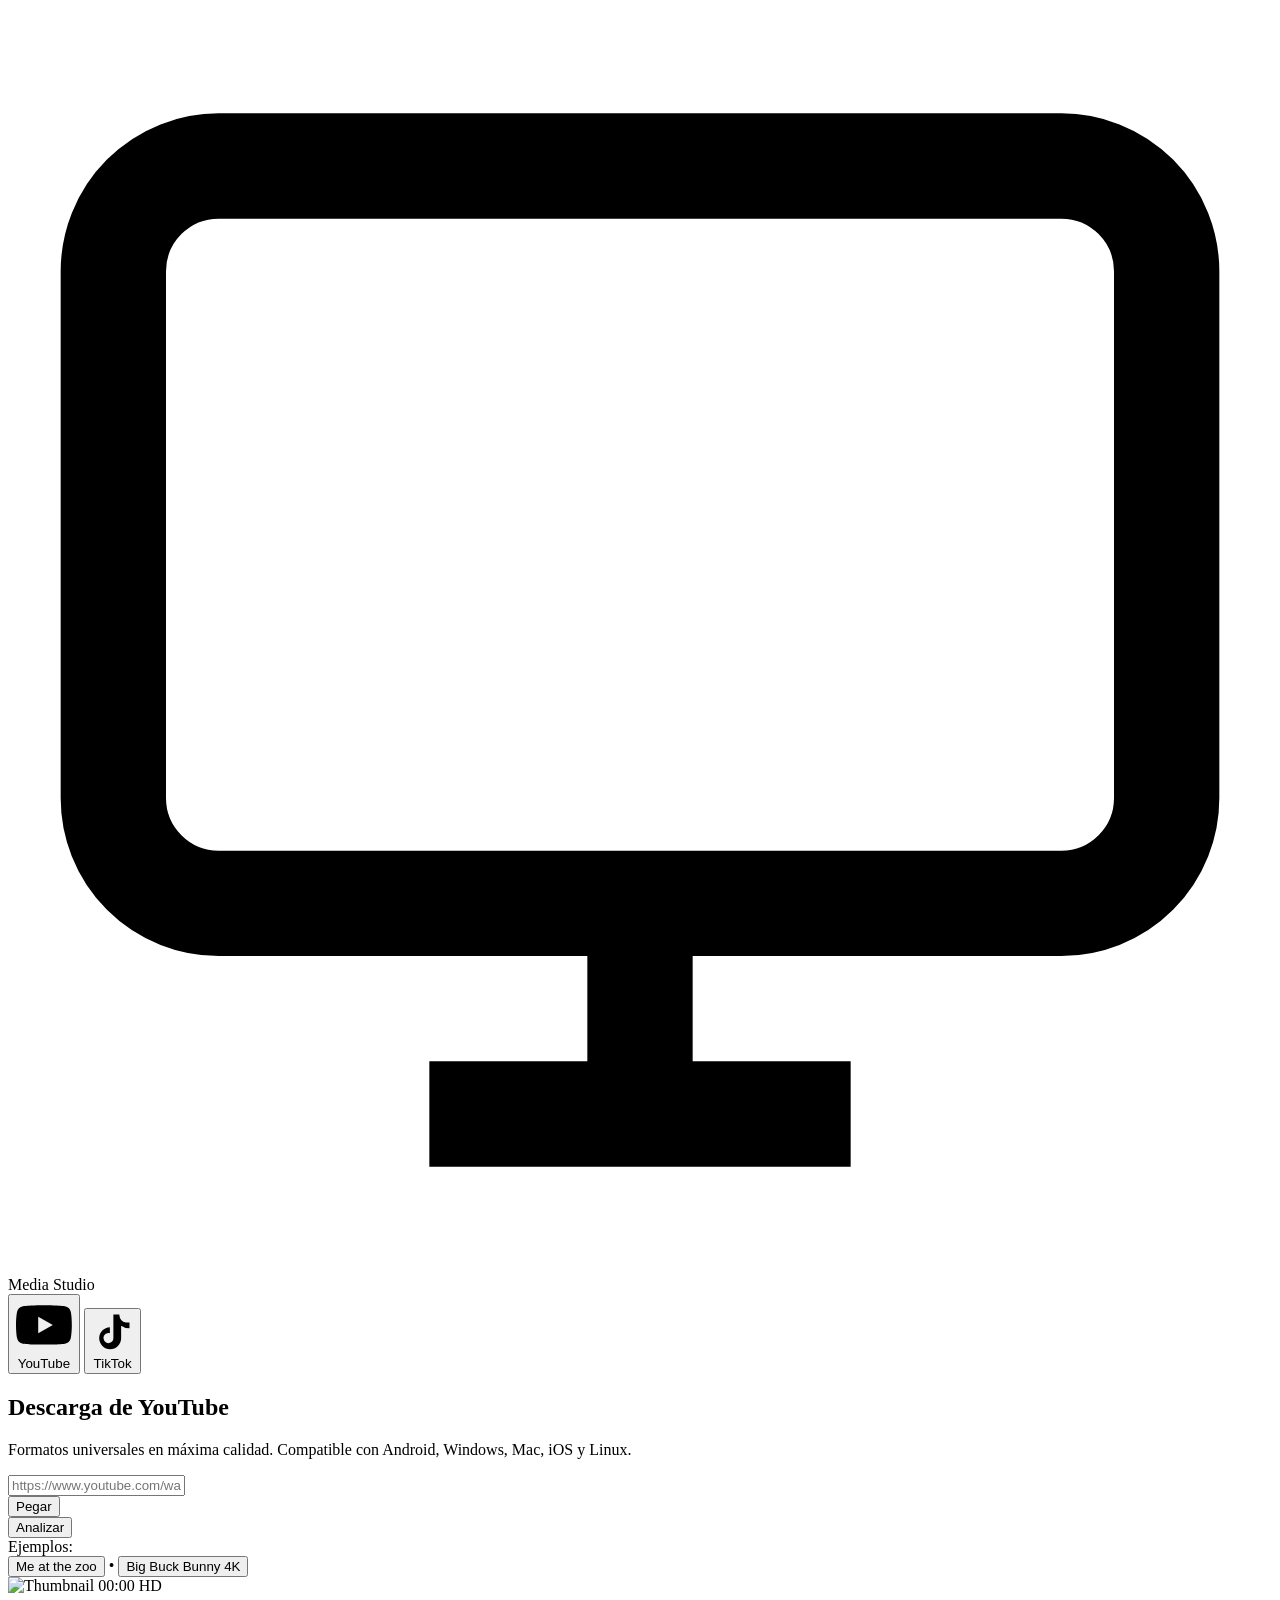
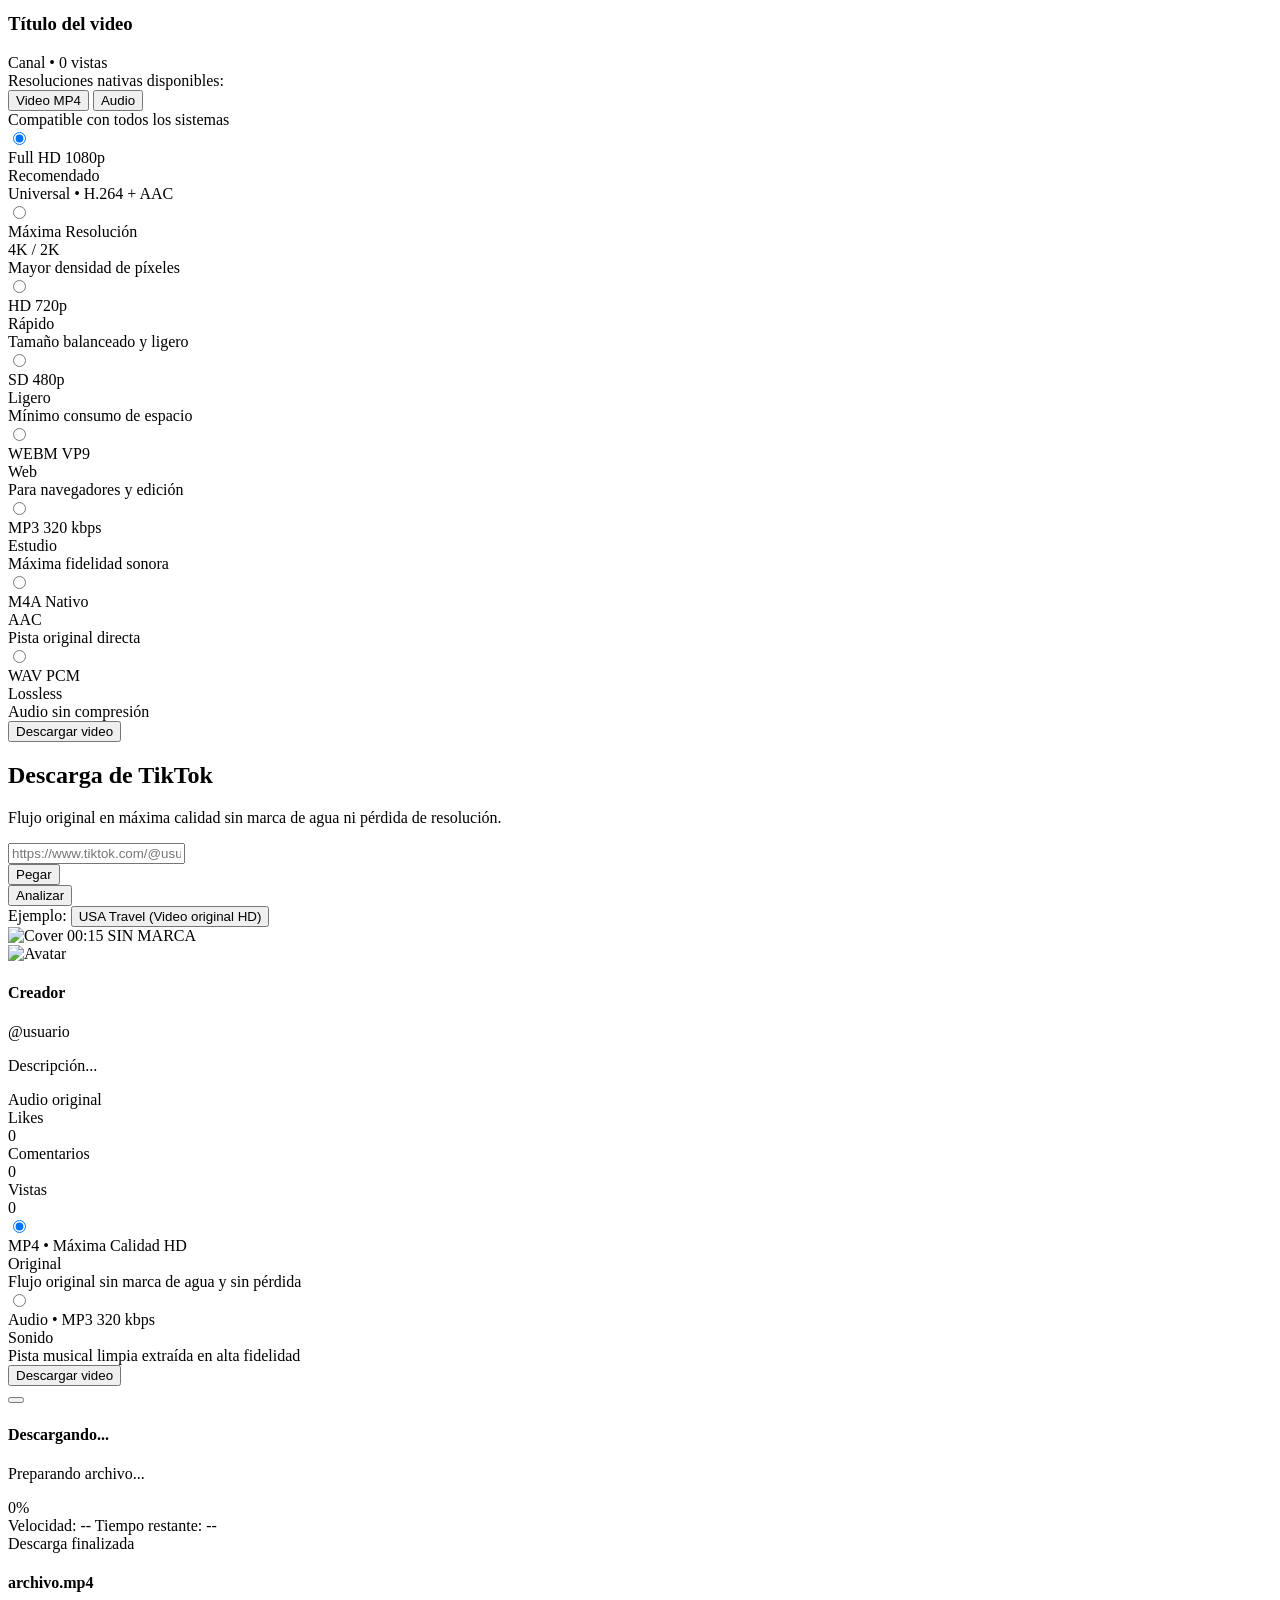
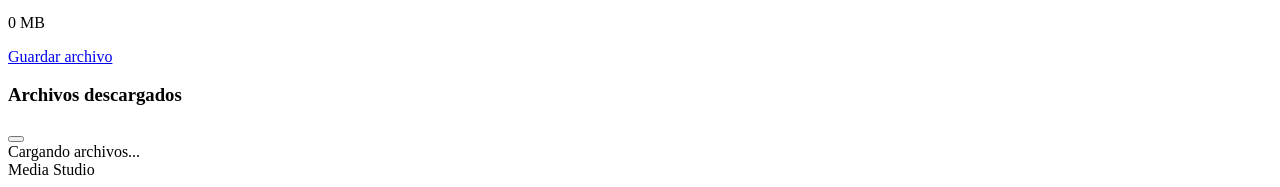
==== static/index.html @ 87d829a6 "Initial commit: Media Studio downloader (Apple minimalist design)" ====
<!DOCTYPE html>
<html lang="es" class="dark">
<head>
  <meta charset="UTF-8">
  <meta name="viewport" content="width=device-width, initial-scale=1.0">
  <title>Media Studio</title>
  <!-- Tailwind CSS CDN -->
  <script src="https://cdn.tailwindcss.com"></script>
  <!-- Lucide Icons -->
  <script src="https://unpkg.com/lucide@latest"></script>
  <link rel="icon" type="image/svg+xml" href="/favicon.svg">
  <link rel="stylesheet" href="/styles.css">
  <script>
    tailwind.config = {
      darkMode: 'class',
      theme: {
        extend: {
          colors: {
            apple: {
              bg: '#000000',
              card: '#161617',
              border: 'rgba(255, 255, 255, 0.08)',
              text: '#f5f5f7',
              subtext: '#86868b',
              blue: '#2997ff',
            }
          }
        }
      }
    }
  </script>
</head>
<body class="min-h-screen bg-black text-[#f5f5f7] antialiased selection:bg-neutral-800 selection:text-white">

  <!-- Minimal Global Navigation Bar -->
  <nav class="sticky top-0 z-50 backdrop-blur-xl bg-black/80 border-b border-white/[0.08]">
    <div class="max-w-4xl mx-auto px-4 sm:px-6 h-12 flex items-center justify-between">
      <div class="flex items-center gap-2">
        <span class="font-semibold text-sm tracking-tight text-white flex items-center gap-2">
          <svg class="w-4 h-4 text-white" viewBox="0 0 24 24" fill="none" stroke="currentColor" stroke-width="2">
            <rect x="2" y="3" width="20" height="14" rx="2"></rect>
            <line x1="8" y1="21" x2="16" y2="21"></line>
            <line x1="12" y1="17" x2="12" y2="21"></line>
          </svg>
          Media Studio
        </span>
      </div>
    </div>
  </nav>

  <!-- Main Container -->
  <div class="max-w-4xl mx-auto px-4 sm:px-6 py-8 sm:py-12 flex flex-col min-h-[calc(100vh-3rem)]">

    <!-- Platform Selector (Segmented Control) -->
    <div class="flex items-center justify-center pb-8">
      <div class="inline-flex p-1 bg-[#161617] rounded-full border border-white/[0.08] shadow-sm">
        <button 
          type="button" 
          id="tabPlatformYoutube" 
          class="px-5 py-1.5 rounded-full text-xs sm:text-sm font-medium flex items-center gap-2 bg-[#2c2c2e] text-white shadow-sm transition-all"
        >
          <!-- YouTube Logo SVG -->
          <svg class="w-4 h-4 text-[#ff0000]" viewBox="0 0 24 24" fill="currentColor">
            <path d="M23.498 6.186a3.016 3.016 0 0 0-2.122-2.136C19.505 3.545 12 3.545 12 3.545s-7.505 0-9.377.505A3.017 3.017 0 0 0 .502 6.186C0 8.07 0 12 0 12s0 3.93.502 5.814a3.016 3.016 0 0 0 2.122 2.136c1.871.505 9.376.505 9.376.505s7.505 0 9.377-.505a3.015 3.015 0 0 0 2.122-2.136C24 15.93 24 12 24 12s0-3.93-.502-5.814zM9.545 15.568V8.432L15.818 12l-6.273 3.568z"/>
          </svg>
          <span>YouTube</span>
        </button>
        <button 
          type="button" 
          id="tabPlatformTiktok" 
          class="px-5 py-1.5 rounded-full text-xs sm:text-sm font-medium flex items-center gap-2 text-[#86868b] hover:text-white transition-all"
        >
          <!-- TikTok Logo SVG -->
          <svg class="w-4 h-4 text-white" viewBox="0 0 24 24" fill="currentColor">
            <path d="M19.59 6.69a4.83 4.83 0 0 1-3.77-4.25V2h-3.45v13.67a2.89 2.89 0 0 1-5.2 1.74 2.89 2.89 0 0 1 2.31-4.64c.29 0 .58.04.86.11V9.4a6.33 6.33 0 0 0-6.17 6.35 6.34 6.34 0 0 0 6.34 6.34 6.34 6.34 0 0 0 6.34-6.34V8.5a8.28 8.28 0 0 0 4.84 1.55v-3.36z"/>
          </svg>
          <span>TikTok</span>
        </button>
      </div>
    </div>

    <!-- Main Content Flow -->
    <main class="flex-1 space-y-8">

      <!-- ================= SECTION 1: YOUTUBE ================= -->
      <section id="screenYoutube" class="space-y-8 animate-fade-in">
        
        <!-- Header -->
        <div class="text-center space-y-2">
          <h2 class="text-3xl sm:text-4xl font-semibold tracking-tight text-white">
            Descarga de YouTube
          </h2>
          <p class="text-sm sm:text-base text-[#86868b] max-w-lg mx-auto font-normal">
            Formatos universales en máxima calidad. Compatible con Android, Windows, Mac, iOS y Linux.
          </p>
        </div>

        <!-- Search Bar Card -->
        <div class="apple-card p-3 sm:p-4">
          <form id="urlForm" class="flex flex-col sm:flex-row items-stretch gap-2.5">
            <div class="relative flex-1 flex items-center">
              <div class="absolute left-3.5 text-[#86868b] pointer-events-none">
                <i data-lucide="link" class="w-4 h-4"></i>
              </div>
              <input 
                type="text" 
                id="videoUrl" 
                placeholder="https://www.youtube.com/watch?v=..." 
                class="apple-input w-full text-sm pl-10 pr-20 py-3 text-white placeholder:text-[#55555a]"
                autocomplete="off"
              />
              <div class="absolute right-2.5">
                <button 
                  type="button" 
                  id="btnPaste" 
                  class="apple-btn-secondary px-2.5 py-1 rounded-lg text-xs font-medium"
                >
                  Pegar
                </button>
              </div>
            </div>
            <button 
              type="submit" 
              id="btnAnalyze" 
              class="apple-btn-primary px-6 py-3 rounded-xl text-sm font-medium flex items-center justify-center gap-2"
            >
              <span>Analizar</span>
            </button>
          </form>

          <!-- Quick Test Samples -->
          <div class="mt-3 pt-3 border-t border-white/[0.06] flex items-center justify-between gap-2 text-xs text-[#86868b]">
            <span class="text-[#55555a]">Ejemplos:</span>
            <div class="flex items-center gap-2 flex-wrap">
              <button type="button" class="sample-link text-[#86868b] hover:text-white transition" data-url="https://www.youtube.com/watch?v=jNQXAC9IVRw">
                Me at the zoo
              </button>
              <span class="text-[#333336]">•</span>
              <button type="button" class="sample-link text-[#86868b] hover:text-white transition" data-url="https://www.youtube.com/watch?v=aqz-KE-bpKQ">
                Big Buck Bunny 4K
              </button>
            </div>
          </div>
        </div>

        <!-- Video Result Preview Card -->
        <div id="videoPreviewSection" class="hidden apple-card p-5 sm:p-6 space-y-6 animate-fade-in">
          
          <!-- Media Header -->
          <div class="grid grid-cols-1 md:grid-cols-12 gap-5 items-start">
            <!-- Thumbnail -->
            <div class="md:col-span-5 relative rounded-xl overflow-hidden aspect-video bg-neutral-900 border border-white/10">
              <img id="metaThumbnail" src="" alt="Thumbnail" class="w-full h-full object-cover" />
              <span id="metaDuration" class="absolute bottom-2 right-2 px-1.5 py-0.5 rounded bg-black/80 backdrop-blur-sm text-[11px] font-mono text-white">00:00</span>
              <span id="maxResBadge" class="absolute top-2 left-2 px-1.5 py-0.5 rounded bg-white/10 backdrop-blur-sm text-[10px] font-semibold text-white">HD</span>
            </div>

            <!-- Details -->
            <div class="md:col-span-7 flex flex-col justify-between h-full space-y-3">
              <div>
                <h3 id="metaTitle" class="text-base sm:text-lg font-semibold text-white leading-snug">
                  Título del video
                </h3>
                <div class="flex items-center gap-2 mt-1.5 text-xs text-[#86868b]">
                  <span id="metaChannel" class="text-white font-medium">Canal</span>
                  <span>•</span>
                  <span id="metaViews">0 vistas</span>
                </div>
              </div>

              <!-- Available Resolutions Detected -->
              <div class="pt-2 border-t border-white/[0.06]">
                <div class="text-[11px] text-[#86868b] mb-1.5 font-medium">Resoluciones nativas disponibles:</div>
                <div id="resChips" class="flex flex-wrap gap-1.5"></div>
              </div>
            </div>
          </div>

          <!-- Format Chooser -->
          <div class="pt-4 border-t border-white/[0.06] space-y-4">
            <!-- Tab Video vs Audio -->
            <div class="flex items-center justify-between">
              <div class="inline-flex p-1 bg-[#121214] rounded-lg border border-white/[0.06]">
                <button type="button" id="tabVideo" class="px-4 py-1 text-xs font-medium rounded-md bg-[#2c2c2e] text-white transition">
                  Video MP4
                </button>
                <button type="button" id="tabAudio" class="px-4 py-1 text-xs font-medium rounded-md text-[#86868b] hover:text-white transition">
                  Audio
                </button>
              </div>
              <span class="text-xs text-[#86868b] hidden sm:inline">Compatible con todos los sistemas</span>
            </div>

            <!-- Video Formats Grid -->
            <div id="videoFormatsPanel" class="grid grid-cols-1 sm:grid-cols-2 md:grid-cols-3 gap-2.5">
              <!-- 1080p Full HD (Recommended) -->
              <label class="format-option-card relative cursor-pointer block p-3.5 rounded-xl border border-white/20 bg-white/[0.04] transition">
                <input type="radio" name="format_choice" value="mp4-1080" checked class="sr-only">
                <div class="flex items-center justify-between mb-1">
                  <div class="text-xs font-semibold text-white">Full HD 1080p</div>
                  <span class="text-[10px] font-medium text-white px-1.5 py-0.5 rounded bg-white/10">Recomendado</span>
                </div>
                <div class="text-[11px] text-[#86868b]">Universal • H.264 + AAC</div>
              </label>

              <!-- Max Quality -->
              <label class="format-option-card relative cursor-pointer block p-3.5 rounded-xl border border-white/[0.08] bg-[#121214] transition">
                <input type="radio" name="format_choice" value="mp4-best" class="sr-only">
                <div class="flex items-center justify-between mb-1">
                  <div class="text-xs font-semibold text-white">Máxima Resolución</div>
                  <span class="text-[10px] text-[#86868b]">4K / 2K</span>
                </div>
                <div class="text-[11px] text-[#86868b]">Mayor densidad de píxeles</div>
              </label>

              <!-- 720p HD -->
              <label class="format-option-card relative cursor-pointer block p-3.5 rounded-xl border border-white/[0.08] bg-[#121214] transition">
                <input type="radio" name="format_choice" value="mp4-720" class="sr-only">
                <div class="flex items-center justify-between mb-1">
                  <div class="text-xs font-semibold text-white">HD 720p</div>
                  <span class="text-[10px] text-[#86868b]">Rápido</span>
                </div>
                <div class="text-[11px] text-[#86868b]">Tamaño balanceado y ligero</div>
              </label>

              <!-- 480p SD -->
              <label class="format-option-card relative cursor-pointer block p-3.5 rounded-xl border border-white/[0.08] bg-[#121214] transition">
                <input type="radio" name="format_choice" value="mp4-480" class="sr-only">
                <div class="flex items-center justify-between mb-1">
                  <div class="text-xs font-semibold text-white">SD 480p</div>
                  <span class="text-[10px] text-[#86868b]">Ligero</span>
                </div>
                <div class="text-[11px] text-[#86868b]">Mínimo consumo de espacio</div>
              </label>

              <!-- WEBM -->
              <label class="format-option-card relative cursor-pointer block p-3.5 rounded-xl border border-white/[0.08] bg-[#121214] transition">
                <input type="radio" name="format_choice" value="webm-best" class="sr-only">
                <div class="flex items-center justify-between mb-1">
                  <div class="text-xs font-semibold text-white">WEBM VP9</div>
                  <span class="text-[10px] text-[#86868b]">Web</span>
                </div>
                <div class="text-[11px] text-[#86868b]">Para navegadores y edición</div>
              </label>
            </div>

            <!-- Audio Formats Grid -->
            <div id="audioFormatsPanel" class="hidden grid grid-cols-1 sm:grid-cols-2 md:grid-cols-3 gap-2.5">
              <!-- MP3 320 -->
              <label class="format-option-card relative cursor-pointer block p-3.5 rounded-xl border border-white/20 bg-white/[0.04] transition">
                <input type="radio" name="format_choice" value="mp3-320" class="sr-only">
                <div class="flex items-center justify-between mb-1">
                  <div class="text-xs font-semibold text-white">MP3 320 kbps</div>
                  <span class="text-[10px] font-medium text-white px-1.5 py-0.5 rounded bg-white/10">Estudio</span>
                </div>
                <div class="text-[11px] text-[#86868b]">Máxima fidelidad sonora</div>
              </label>

              <!-- M4A AAC -->
              <label class="format-option-card relative cursor-pointer block p-3.5 rounded-xl border border-white/[0.08] bg-[#121214] transition">
                <input type="radio" name="format_choice" value="m4a" class="sr-only">
                <div class="flex items-center justify-between mb-1">
                  <div class="text-xs font-semibold text-white">M4A Nativo</div>
                  <span class="text-[10px] text-[#86868b]">AAC</span>
                </div>
                <div class="text-[11px] text-[#86868b]">Pista original directa</div>
              </label>

              <!-- WAV -->
              <label class="format-option-card relative cursor-pointer block p-3.5 rounded-xl border border-white/[0.08] bg-[#121214] transition">
                <input type="radio" name="format_choice" value="wav" class="sr-only">
                <div class="flex items-center justify-between mb-1">
                  <div class="text-xs font-semibold text-white">WAV PCM</div>
                  <span class="text-[10px] text-[#86868b]">Lossless</span>
                </div>
                <div class="text-[11px] text-[#86868b]">Audio sin compresión</div>
              </label>
            </div>

            <!-- Download CTA -->
            <div class="pt-3 flex items-center justify-end">
              <button 
                type="button" 
                id="btnStartDownload" 
                class="apple-btn-primary w-full sm:w-auto px-7 py-3 rounded-xl text-sm font-medium flex items-center justify-center gap-2"
              >
                <i data-lucide="arrow-down" class="w-4 h-4"></i>
                <span>Descargar video</span>
              </button>
            </div>
          </div>

        </div>

      </section>

      <!-- ================= SECTION 2: TIKTOK ================= -->
      <section id="screenTiktok" class="hidden space-y-8 animate-fade-in">
        
        <!-- Header -->
        <div class="text-center space-y-2">
          <h2 class="text-3xl sm:text-4xl font-semibold tracking-tight text-white">
            Descarga de TikTok
          </h2>
          <p class="text-sm sm:text-base text-[#86868b] max-w-lg mx-auto font-normal">
            Flujo original en máxima calidad sin marca de agua ni pérdida de resolución.
          </p>
        </div>

        <!-- Search Bar Card -->
        <div class="apple-card p-3 sm:p-4">
          <form id="tiktokUrlForm" class="flex flex-col sm:flex-row items-stretch gap-2.5">
            <div class="relative flex-1 flex items-center">
              <div class="absolute left-3.5 text-[#86868b] pointer-events-none">
                <i data-lucide="link" class="w-4 h-4"></i>
              </div>
              <input 
                type="text" 
                id="tiktokUrl" 
                placeholder="https://www.tiktok.com/@usuario/video/... o https://vm.tiktok.com/..." 
                class="apple-input w-full text-sm pl-10 pr-20 py-3 text-white placeholder:text-[#55555a]"
                autocomplete="off"
              />
              <div class="absolute right-2.5">
                <button 
                  type="button" 
                  id="btnTiktokPaste" 
                  class="apple-btn-secondary px-2.5 py-1 rounded-lg text-xs font-medium"
                >
                  Pegar
                </button>
              </div>
            </div>
            <button 
              type="submit" 
              id="btnAnalyzeTiktok" 
              class="apple-btn-primary px-6 py-3 rounded-xl text-sm font-medium flex items-center justify-center gap-2"
            >
              <span>Analizar</span>
            </button>
          </form>

          <!-- Quick Samples TikTok -->
          <div class="mt-3 pt-3 border-t border-white/[0.06] flex items-center justify-between gap-2 text-xs text-[#86868b]">
            <span class="text-[#55555a]">Ejemplo:</span>
            <button type="button" class="sample-tiktok-link text-[#86868b] hover:text-white transition" data-url="https://www.tiktok.com/@usatravelvideo0/video/7675366937957829919">
              USA Travel (Video original HD)
            </button>
          </div>
        </div>

        <!-- TikTok Preview Card -->
        <div id="tiktokPreviewSection" class="hidden apple-card p-5 sm:p-6 space-y-6 animate-fade-in">
          
          <div class="grid grid-cols-1 md:grid-cols-12 gap-5 items-start">
            <!-- Cover -->
            <div class="md:col-span-4 relative rounded-xl overflow-hidden aspect-[9/13] max-w-[210px] mx-auto md:mx-0 bg-neutral-900 border border-white/10">
              <img id="tiktokThumbnail" src="" alt="Cover" class="w-full h-full object-cover" />
              <span id="tiktokDuration" class="absolute bottom-2 right-2 px-1.5 py-0.5 rounded bg-black/80 backdrop-blur-sm text-[11px] font-mono text-white">00:15</span>
              <span class="absolute top-2 left-2 px-1.5 py-0.5 rounded bg-white/10 backdrop-blur-sm text-[10px] font-semibold text-white">SIN MARCA</span>
            </div>

            <!-- Details -->
            <div class="md:col-span-8 flex flex-col justify-between h-full space-y-4">
              <div>
                <div class="flex items-center gap-3">
                  <img id="tiktokAvatar" src="" alt="Avatar" class="w-10 h-10 rounded-full border border-white/10 object-cover" />
                  <div>
                    <h4 id="tiktokAuthorName" class="text-sm font-semibold text-white">Creador</h4>
                    <p id="tiktokAuthorUser" class="text-xs text-[#86868b]">@usuario</p>
                  </div>
                </div>

                <p id="tiktokTitle" class="mt-3 text-xs sm:text-sm text-neutral-300 leading-relaxed line-clamp-3">
                  Descripción...
                </p>

                <div class="mt-2.5 text-xs text-[#86868b] flex items-center gap-1.5">
                  <i data-lucide="music" class="w-3.5 h-3.5 text-neutral-400"></i>
                  <span id="tiktokMusicTitle" class="truncate">Audio original</span>
                </div>
              </div>

              <!-- Metrics -->
              <div class="pt-3 border-t border-white/[0.06] grid grid-cols-3 gap-2 text-center text-xs text-[#86868b]">
                <div class="p-2 rounded-lg bg-[#121214] border border-white/[0.04]">
                  <div class="text-[10px] text-[#55555a]">Likes</div>
                  <div id="tiktokLikes" class="text-xs font-semibold text-white mt-0.5">0</div>
                </div>
                <div class="p-2 rounded-lg bg-[#121214] border border-white/[0.04]">
                  <div class="text-[10px] text-[#55555a]">Comentarios</div>
                  <div id="tiktokComments" class="text-xs font-semibold text-white mt-0.5">0</div>
                </div>
                <div class="p-2 rounded-lg bg-[#121214] border border-white/[0.04]">
                  <div class="text-[10px] text-[#55555a]">Vistas</div>
                  <div id="tiktokViews" class="text-xs font-semibold text-white mt-0.5">0</div>
                </div>
              </div>
            </div>
          </div>

          <!-- Format Chooser TikTok -->
          <div class="pt-4 border-t border-white/[0.06] space-y-4">
            <div class="grid grid-cols-1 sm:grid-cols-2 gap-2.5">
              <!-- HD Max Quality No Watermark -->
              <label class="tiktok-format-card relative cursor-pointer block p-3.5 rounded-xl border border-white/20 bg-white/[0.04] transition">
                <input type="radio" name="tiktok_format_choice" value="tiktok-mp4-hd" checked class="sr-only">
                <div class="flex items-center justify-between mb-1">
                  <div class="text-xs font-semibold text-white">MP4 • Máxima Calidad HD</div>
                  <span class="text-[10px] font-medium text-white px-1.5 py-0.5 rounded bg-white/10">Original</span>
                </div>
                <div class="text-[11px] text-[#86868b]">Flujo original sin marca de agua y sin pérdida</div>
              </label>

              <!-- MP3 Audio -->
              <label class="tiktok-format-card relative cursor-pointer block p-3.5 rounded-xl border border-white/[0.08] bg-[#121214] transition">
                <input type="radio" name="tiktok_format_choice" value="tiktok-mp3" class="sr-only">
                <div class="flex items-center justify-between mb-1">
                  <div class="text-xs font-semibold text-white">Audio • MP3 320 kbps</div>
                  <span class="text-[10px] text-[#86868b]">Sonido</span>
                </div>
                <div class="text-[11px] text-[#86868b]">Pista musical limpia extraída en alta fidelidad</div>
              </label>
            </div>

            <!-- Download CTA -->
            <div class="pt-3 flex items-center justify-end">
              <button 
                type="button" 
                id="btnStartTiktokDownload" 
                class="apple-btn-primary w-full sm:w-auto px-7 py-3 rounded-xl text-sm font-medium flex items-center justify-center gap-2"
              >
                <i data-lucide="arrow-down" class="w-4 h-4"></i>
                <span>Descargar video</span>
              </button>
            </div>
          </div>

        </div>

      </section>

      <!-- Alert Box -->
      <div id="alertBox" class="hidden apple-card p-4 border border-rose-500/30 text-rose-300 text-xs sm:text-sm flex items-start gap-3 animate-fade-in">
        <i data-lucide="alert-circle" class="w-4 h-4 flex-shrink-0 text-rose-400 mt-0.5"></i>
        <div class="flex-1" id="alertMessage"></div>
        <button id="btnCloseAlert" class="text-rose-400 hover:text-white">
          <i data-lucide="x" class="w-3.5 h-3.5"></i>
        </button>
      </div>

      <!-- Download Active & Completed Card -->
      <section id="downloadStatusSection" class="hidden apple-card p-5 sm:p-6 animate-fade-in">
        
        <!-- Downloading State -->
        <div id="downloadActiveState" class="space-y-4">
          <div class="flex items-center justify-between">
            <div class="space-y-0.5">
              <h4 id="activeStatusTitle" class="text-sm font-semibold text-white">Descargando...</h4>
              <p id="activeFormatLabel" class="text-xs text-[#86868b]">Preparando archivo...</p>
            </div>
            <span id="progressPercent" class="text-xl font-mono font-semibold text-white">0%</span>
          </div>

          <!-- Minimal Progress Line -->
          <div class="w-full h-1.5 bg-[#2c2c2e] rounded-full overflow-hidden">
            <div id="progressBar" class="h-full bg-white rounded-full transition-all duration-300 w-0"></div>
          </div>

          <div class="flex items-center justify-between text-xs text-[#86868b] font-mono">
            <span id="statSpeed">Velocidad: --</span>
            <span id="statEta">Tiempo restante: --</span>
          </div>
        </div>

        <!-- Completed State -->
        <div id="downloadCompletedState" class="hidden flex flex-col sm:flex-row items-start sm:items-center justify-between gap-4">
          <div class="space-y-1">
            <div class="inline-flex items-center gap-1.5 text-xs text-emerald-400 font-medium">
              <i data-lucide="check" class="w-3.5 h-3.5"></i>
              <span>Descarga finalizada</span>
            </div>
            <h4 id="completedFileName" class="text-sm sm:text-base font-semibold text-white line-clamp-1">
              archivo.mp4
            </h4>
            <p id="completedFileSize" class="text-xs text-[#86868b] font-mono">0 MB</p>
          </div>

          <div class="flex items-center gap-2 w-full sm:w-auto">
            <a 
              id="btnSaveFile" 
              href="#" 
              download 
              class="apple-btn-primary w-full sm:w-auto px-6 py-2.5 rounded-xl text-xs font-medium flex items-center justify-center gap-1.5"
            >
              <i data-lucide="download" class="w-3.5 h-3.5"></i>
              <span>Guardar archivo</span>
            </a>
          </div>
        </div>

      </section>

      <!-- History Section -->
      <section class="apple-card p-5 sm:p-6 space-y-4">
        <div class="flex items-center justify-between pb-3 border-b border-white/[0.06]">
          <h3 class="text-sm font-semibold text-white">
            Archivos descargados
          </h3>
          <button id="btnRefreshHistory" class="text-[#86868b] hover:text-white transition p-1" title="Actualizar">
            <i data-lucide="rotate-cw" class="w-3.5 h-3.5"></i>
          </button>
        </div>

        <div id="downloadsHistoryList" class="space-y-1 max-h-60 overflow-y-auto pr-1">
          <div class="text-center py-4 text-xs text-[#86868b]">
            Cargando archivos...
          </div>
        </div>
      </section>

    </main>

    <!-- Clean Minimalist Footer -->
    <footer class="py-8 text-center text-xs text-[#86868b] border-t border-white/[0.06] mt-12">
      <div>Media Studio</div>
    </footer>

  </div>

  <script src="/app.js"></script>
</body>
</html>
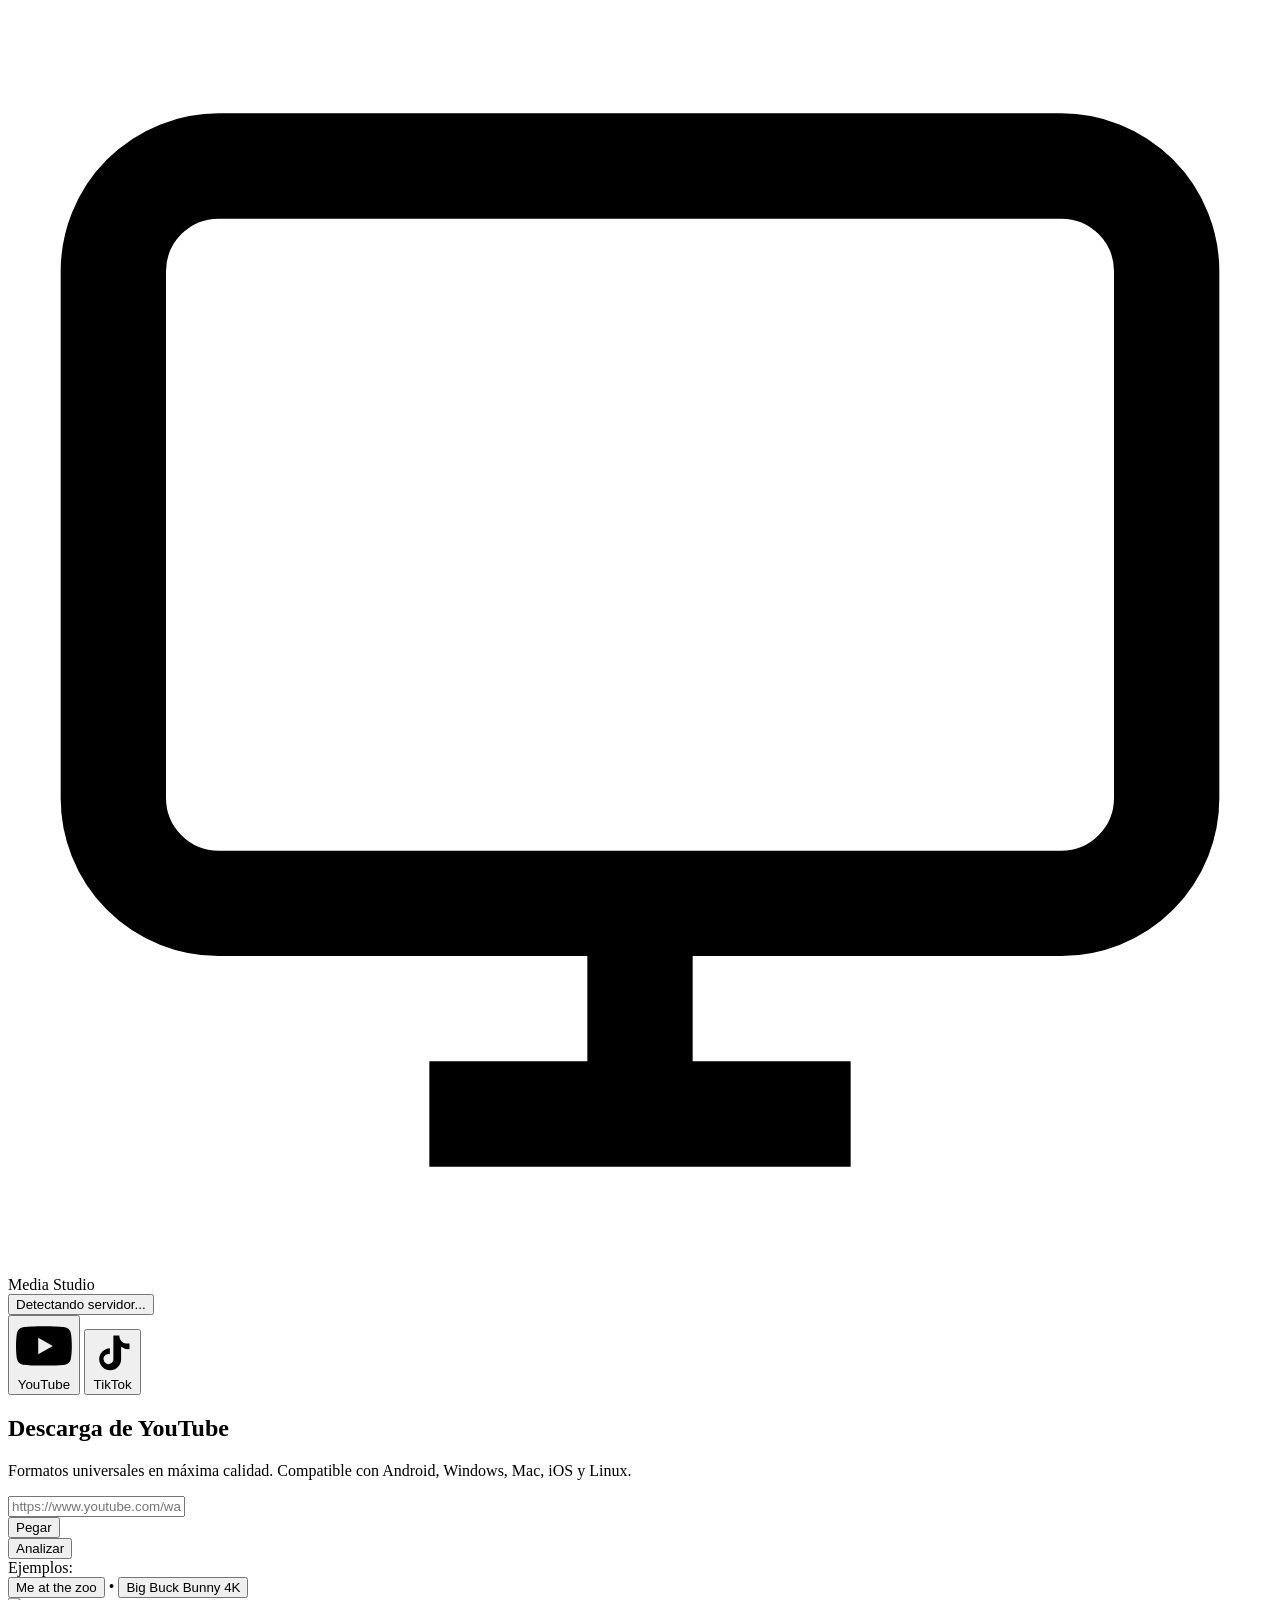
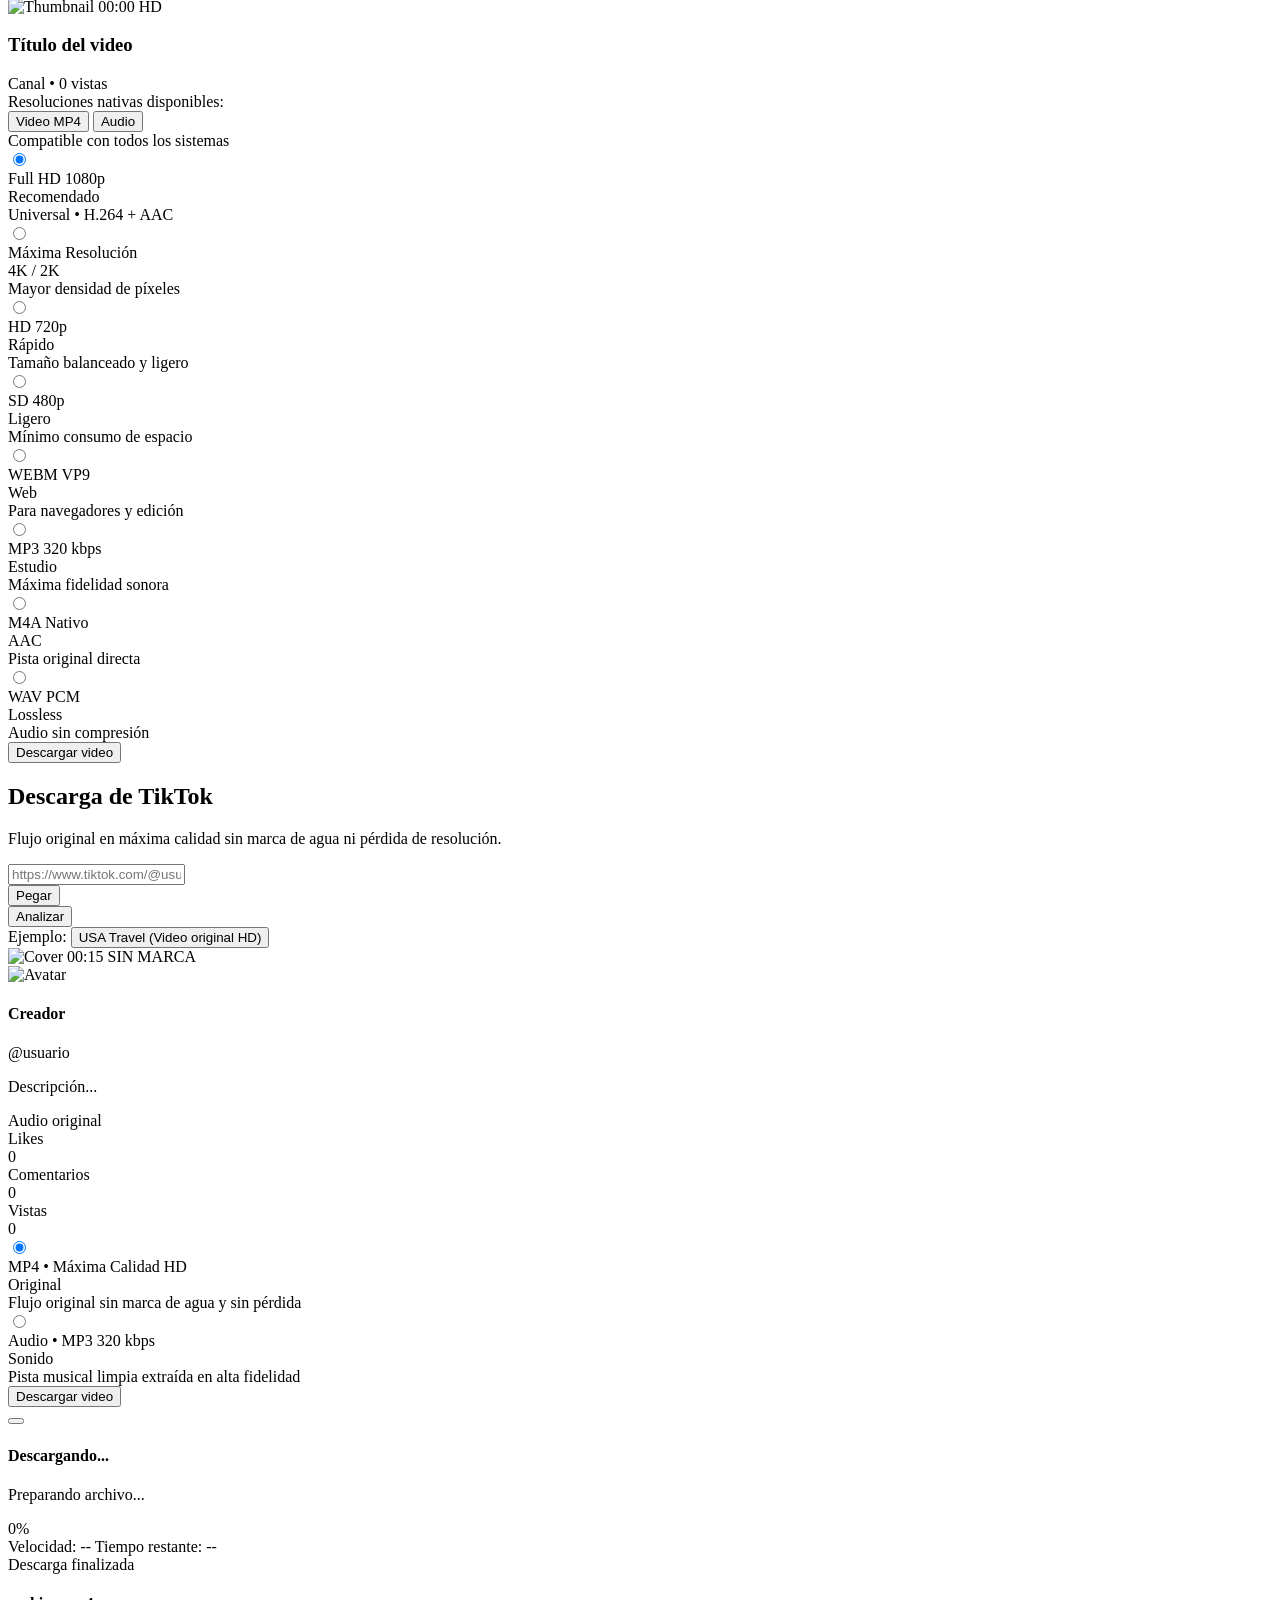
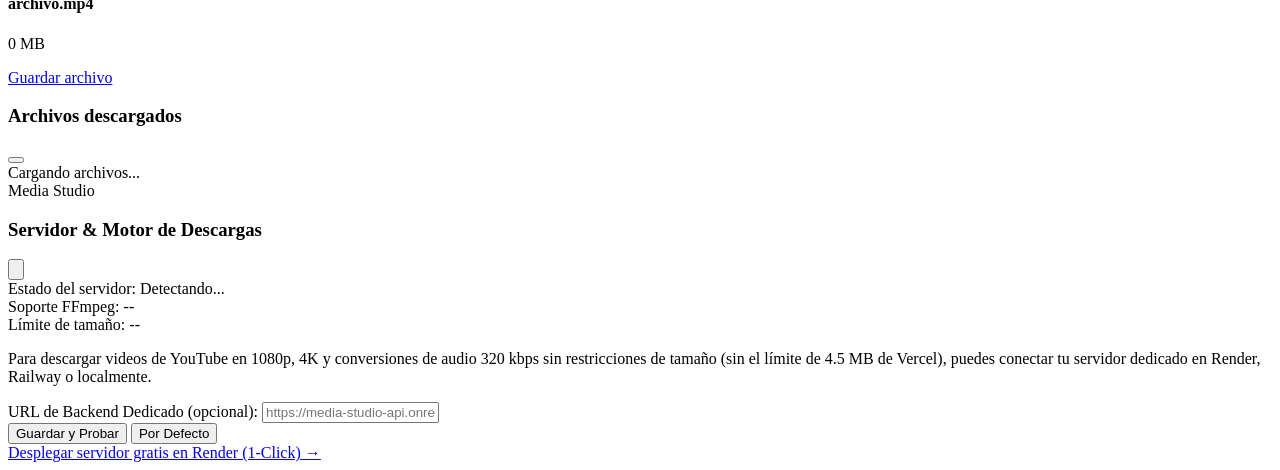
==== commit e16ac894: "Add Dockerfile, Render blueprint, Railway config, dynamic backend switching and direct CDN bypass" ====
--- a/static/index.html
+++ b/static/index.html
@@ -45,6 +45,17 @@
           Media Studio
         </span>
       </div>
+      <div class="flex items-center gap-2">
+        <button 
+          id="btnBackendStatus" 
+          type="button" 
+          class="inline-flex items-center gap-1.5 px-3 py-1 rounded-full text-[11px] font-medium bg-[#1c1c1e] text-[#86868b] hover:text-white border border-white/[0.08] hover:border-white/20 transition-all cursor-pointer"
+          title="Configuración de Backend / Servidor"
+        >
+          <span id="backendStatusDot" class="w-1.5 h-1.5 rounded-full bg-emerald-500"></span>
+          <span id="backendStatusLabel">Detectando servidor...</span>
+        </button>
+      </div>
     </div>
   </nav>
 
@@ -528,6 +539,83 @@
 
   </div>
 
+  <!-- Backend Configuration Modal -->
+  <div id="backendModal" class="fixed inset-0 z-50 flex items-center justify-center p-4 bg-black/70 backdrop-blur-md hidden animate-fade-in">
+    <div class="bg-[#1c1c1e] border border-white/10 rounded-2xl p-6 max-w-md w-full shadow-2xl space-y-4">
+      <div class="flex items-center justify-between pb-2 border-b border-white/[0.06]">
+        <div class="flex items-center gap-2">
+          <span class="w-2 h-2 rounded-full bg-emerald-500"></span>
+          <h3 class="text-sm font-semibold text-white">Servidor & Motor de Descargas</h3>
+        </div>
+        <button id="btnCloseBackendModal" type="button" class="text-[#86868b] hover:text-white p-1 rounded-lg">
+          <svg class="w-4 h-4" viewBox="0 0 24 24" fill="none" stroke="currentColor" stroke-width="2">
+            <line x1="18" y1="6" x2="6" y2="18"></line>
+            <line x1="6" y1="6" x2="18" y2="18"></line>
+          </svg>
+        </button>
+      </div>
+
+      <div class="space-y-3 text-xs">
+        <div class="p-3 rounded-xl bg-[#121214] border border-white/[0.06] space-y-1.5">
+          <div class="flex items-center justify-between">
+            <span class="text-[#86868b]">Estado del servidor:</span>
+            <span id="modalBackendStatus" class="font-medium text-white">Detectando...</span>
+          </div>
+          <div class="flex items-center justify-between">
+            <span class="text-[#86868b]">Soporte FFmpeg:</span>
+            <span id="modalFfmpegStatus" class="font-medium text-white">--</span>
+          </div>
+          <div class="flex items-center justify-between">
+            <span class="text-[#86868b]">Límite de tamaño:</span>
+            <span id="modalSizeLimit" class="font-medium text-white">--</span>
+          </div>
+        </div>
+
+        <p class="text-[#86868b] leading-relaxed">
+          Para descargar videos de YouTube en 1080p, 4K y conversiones de audio 320 kbps sin restricciones de tamaño (sin el límite de 4.5 MB de Vercel), puedes conectar tu servidor dedicado en Render, Railway o localmente.
+        </p>
+
+        <div class="space-y-1.5 pt-1">
+          <label class="block font-medium text-white/90">URL de Backend Dedicado (opcional):</label>
+          <input 
+            id="inputBackendUrl" 
+            type="url" 
+            placeholder="https://media-studio-api.onrender.com o http://localhost:5050" 
+            class="w-full bg-[#121214] border border-white/10 rounded-xl px-3 py-2 text-xs text-white placeholder-[#86868b] focus:outline-none focus:border-white/30"
+          >
+        </div>
+      </div>
+
+      <div class="flex items-center gap-2 pt-2">
+        <button 
+          id="btnSaveBackendUrl" 
+          type="button" 
+          class="flex-1 py-2 px-3 rounded-xl bg-white text-black font-semibold text-xs hover:bg-neutral-200 transition-all"
+        >
+          Guardar y Probar
+        </button>
+        <button 
+          id="btnResetBackendUrl" 
+          type="button" 
+          class="py-2 px-3 rounded-xl bg-[#2c2c2e] text-[#86868b] hover:text-white text-xs transition-all"
+        >
+          Por Defecto
+        </button>
+      </div>
+
+      <div class="pt-2 border-t border-white/[0.06] text-center">
+        <a 
+          href="https://render.com/deploy?repo=https://github.com/bryan202675/media-studio-app" 
+          target="_blank" 
+          rel="noopener noreferrer"
+          class="text-[11px] text-[#2997ff] hover:underline inline-flex items-center gap-1"
+        >
+          Desplegar servidor gratis en Render (1-Click) &rarr;
+        </a>
+      </div>
+    </div>
+  </div>
+
   <script src="/app.js"></script>
 </body>
 </html>
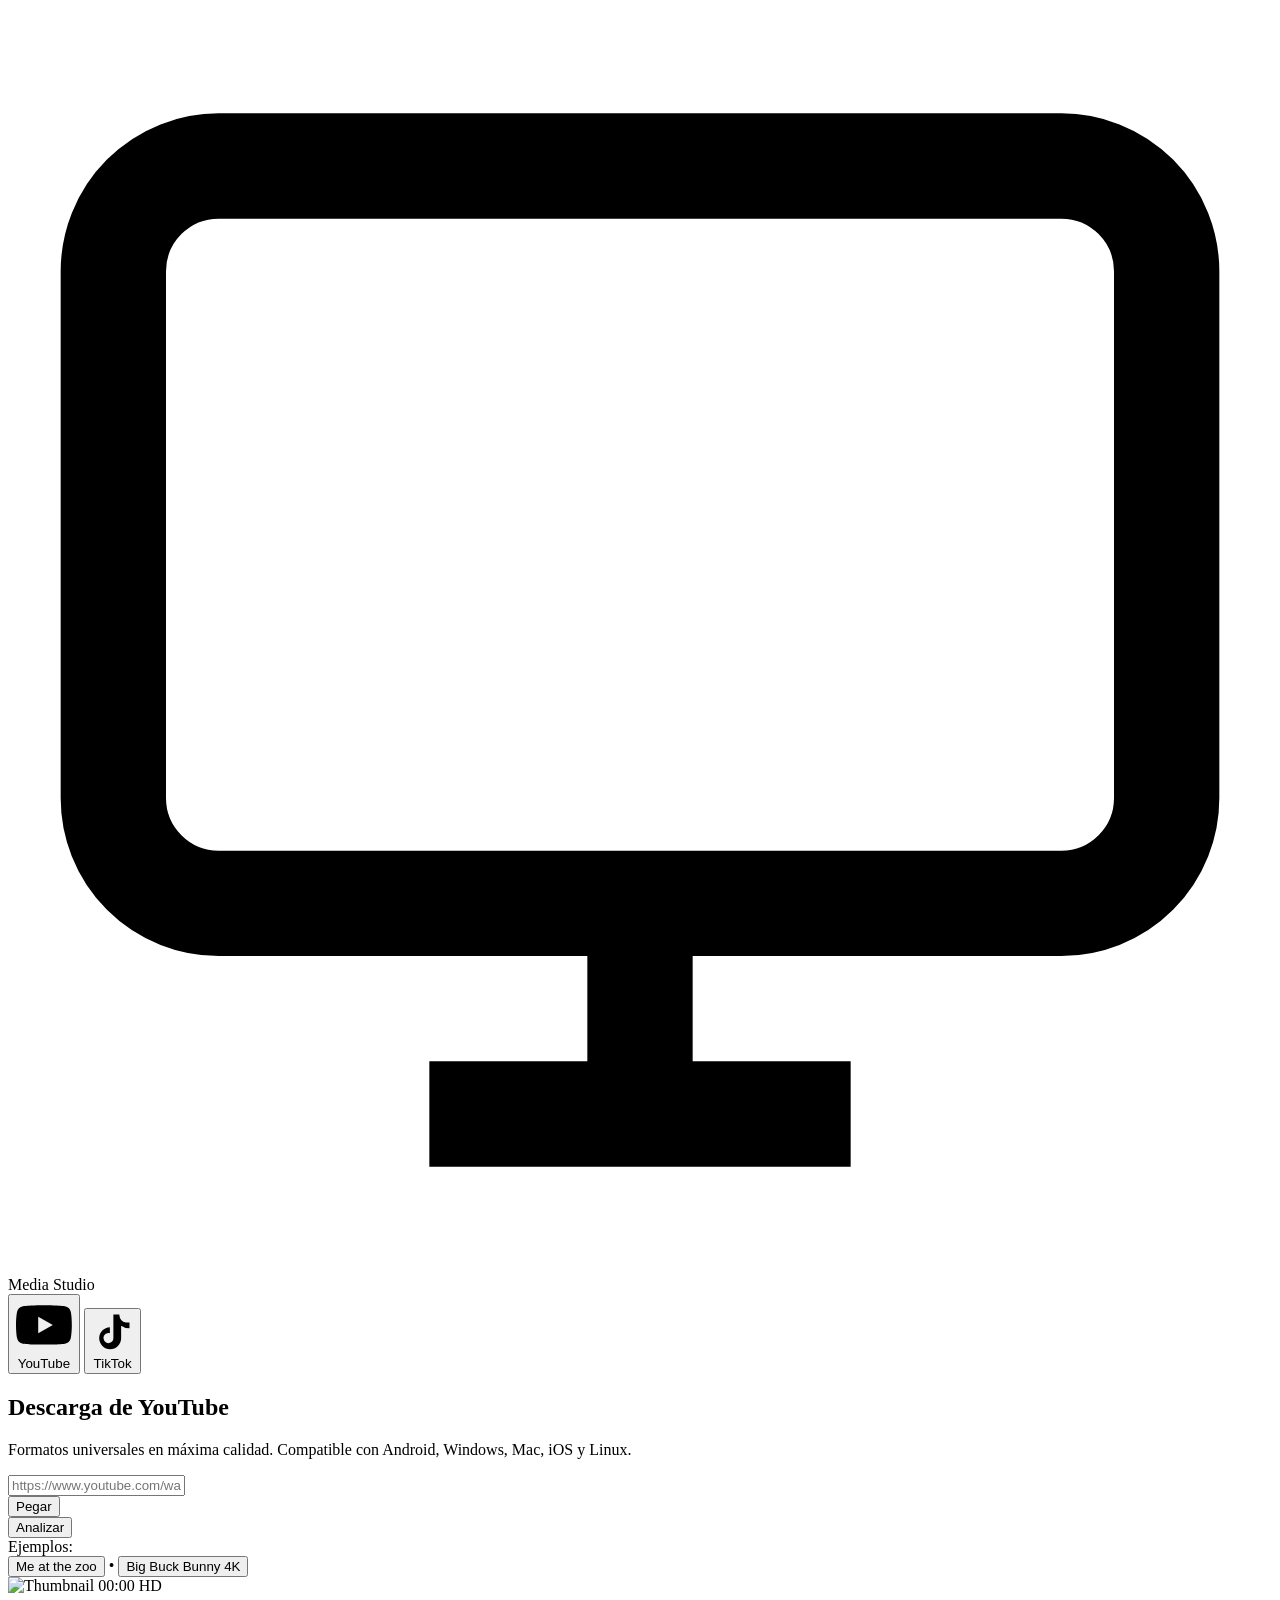
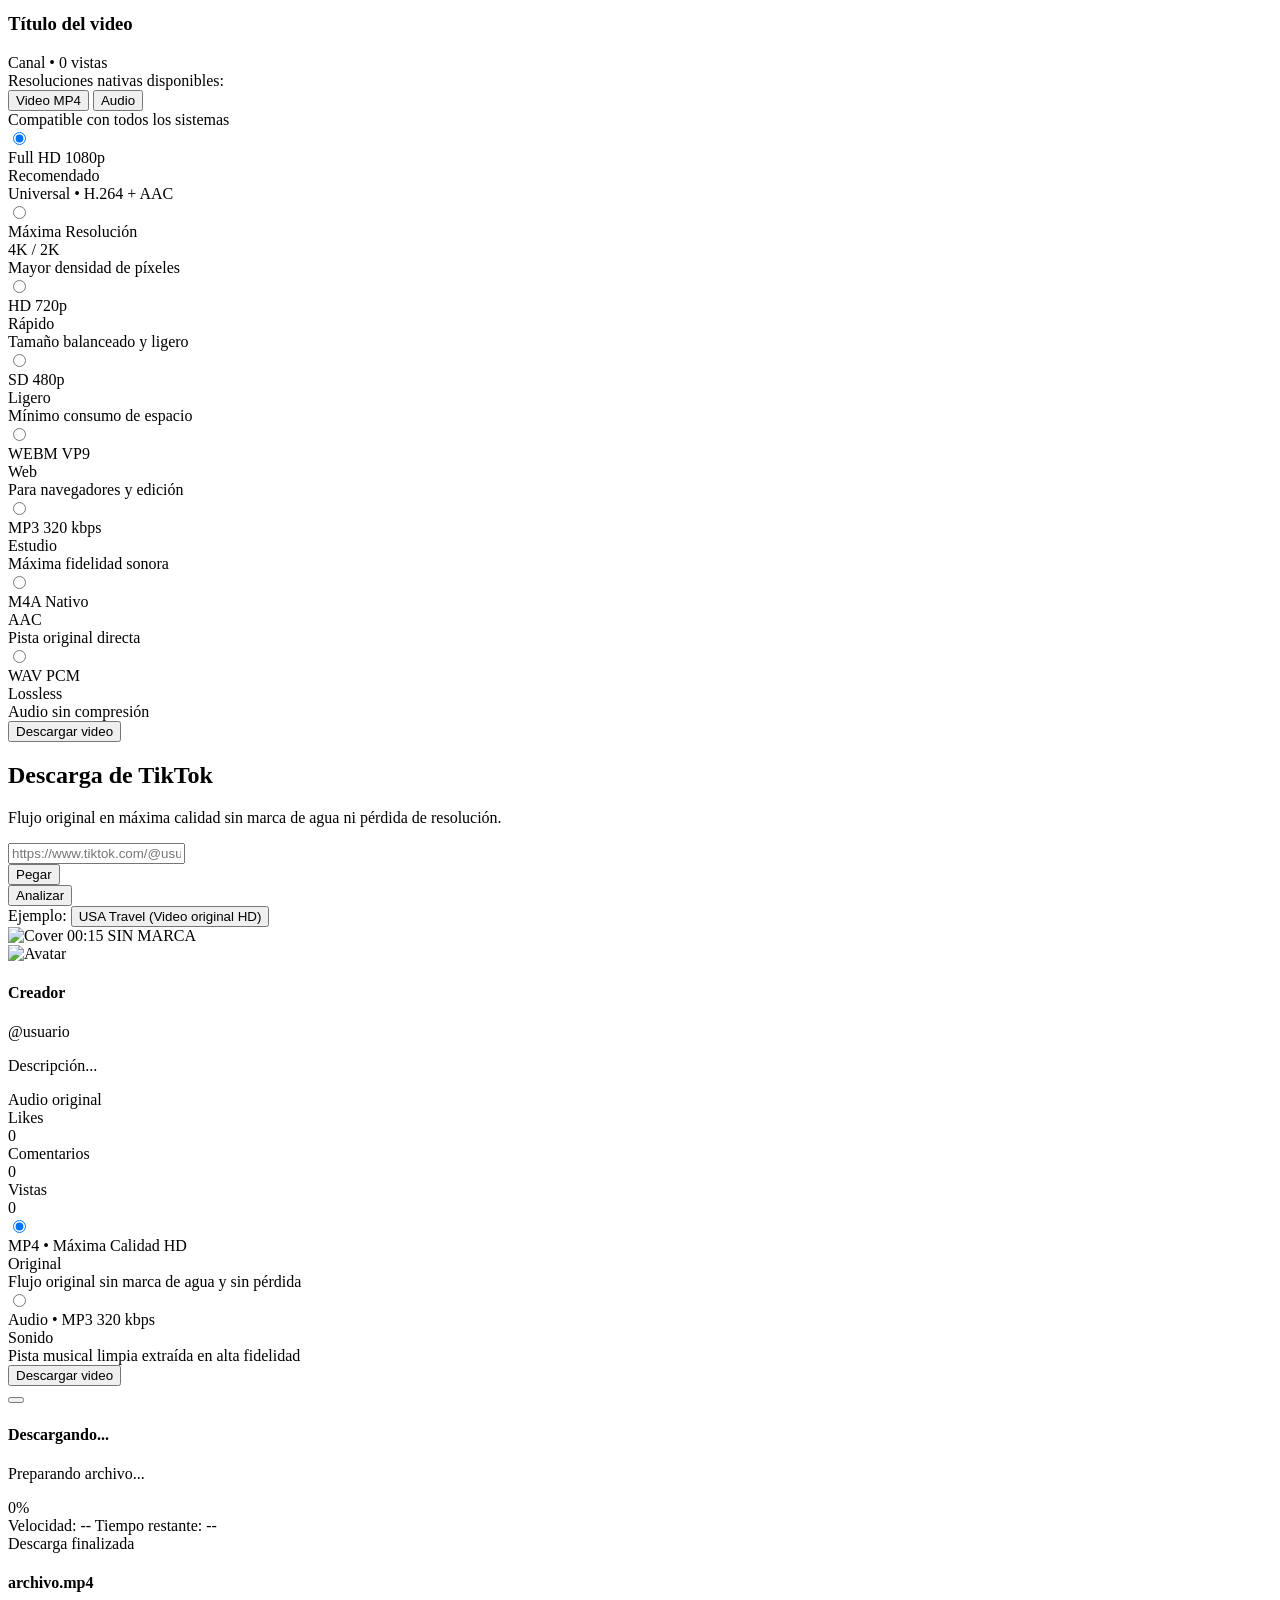
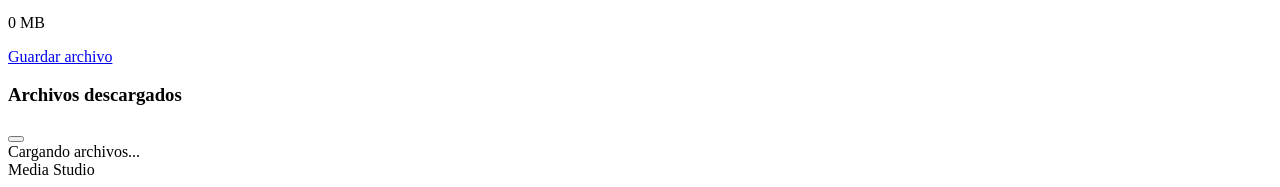
==== commit 605bdaef: "Configure media-studio-app.onrender.com as default backend and remove server button/modal" ====
--- a/static/index.html
+++ b/static/index.html
@@ -45,17 +45,6 @@
           Media Studio
         </span>
       </div>
-      <div class="flex items-center gap-2">
-        <button 
-          id="btnBackendStatus" 
-          type="button" 
-          class="inline-flex items-center gap-1.5 px-3 py-1 rounded-full text-[11px] font-medium bg-[#1c1c1e] text-[#86868b] hover:text-white border border-white/[0.08] hover:border-white/20 transition-all cursor-pointer"
-          title="Configuración de Backend / Servidor"
-        >
-          <span id="backendStatusDot" class="w-1.5 h-1.5 rounded-full bg-emerald-500"></span>
-          <span id="backendStatusLabel">Detectando servidor...</span>
-        </button>
-      </div>
     </div>
   </nav>
 
@@ -539,83 +528,6 @@
 
   </div>
 
-  <!-- Backend Configuration Modal -->
-  <div id="backendModal" class="fixed inset-0 z-50 flex items-center justify-center p-4 bg-black/70 backdrop-blur-md hidden animate-fade-in">
-    <div class="bg-[#1c1c1e] border border-white/10 rounded-2xl p-6 max-w-md w-full shadow-2xl space-y-4">
-      <div class="flex items-center justify-between pb-2 border-b border-white/[0.06]">
-        <div class="flex items-center gap-2">
-          <span class="w-2 h-2 rounded-full bg-emerald-500"></span>
-          <h3 class="text-sm font-semibold text-white">Servidor & Motor de Descargas</h3>
-        </div>
-        <button id="btnCloseBackendModal" type="button" class="text-[#86868b] hover:text-white p-1 rounded-lg">
-          <svg class="w-4 h-4" viewBox="0 0 24 24" fill="none" stroke="currentColor" stroke-width="2">
-            <line x1="18" y1="6" x2="6" y2="18"></line>
-            <line x1="6" y1="6" x2="18" y2="18"></line>
-          </svg>
-        </button>
-      </div>
-
-      <div class="space-y-3 text-xs">
-        <div class="p-3 rounded-xl bg-[#121214] border border-white/[0.06] space-y-1.5">
-          <div class="flex items-center justify-between">
-            <span class="text-[#86868b]">Estado del servidor:</span>
-            <span id="modalBackendStatus" class="font-medium text-white">Detectando...</span>
-          </div>
-          <div class="flex items-center justify-between">
-            <span class="text-[#86868b]">Soporte FFmpeg:</span>
-            <span id="modalFfmpegStatus" class="font-medium text-white">--</span>
-          </div>
-          <div class="flex items-center justify-between">
-            <span class="text-[#86868b]">Límite de tamaño:</span>
-            <span id="modalSizeLimit" class="font-medium text-white">--</span>
-          </div>
-        </div>
-
-        <p class="text-[#86868b] leading-relaxed">
-          Para descargar videos de YouTube en 1080p, 4K y conversiones de audio 320 kbps sin restricciones de tamaño (sin el límite de 4.5 MB de Vercel), puedes conectar tu servidor dedicado en Render, Railway o localmente.
-        </p>
-
-        <div class="space-y-1.5 pt-1">
-          <label class="block font-medium text-white/90">URL de Backend Dedicado (opcional):</label>
-          <input 
-            id="inputBackendUrl" 
-            type="url" 
-            placeholder="https://media-studio-api.onrender.com o http://localhost:5050" 
-            class="w-full bg-[#121214] border border-white/10 rounded-xl px-3 py-2 text-xs text-white placeholder-[#86868b] focus:outline-none focus:border-white/30"
-          >
-        </div>
-      </div>
-
-      <div class="flex items-center gap-2 pt-2">
-        <button 
-          id="btnSaveBackendUrl" 
-          type="button" 
-          class="flex-1 py-2 px-3 rounded-xl bg-white text-black font-semibold text-xs hover:bg-neutral-200 transition-all"
-        >
-          Guardar y Probar
-        </button>
-        <button 
-          id="btnResetBackendUrl" 
-          type="button" 
-          class="py-2 px-3 rounded-xl bg-[#2c2c2e] text-[#86868b] hover:text-white text-xs transition-all"
-        >
-          Por Defecto
-        </button>
-      </div>
-
-      <div class="pt-2 border-t border-white/[0.06] text-center">
-        <a 
-          href="https://render.com/deploy?repo=https://github.com/bryan202675/media-studio-app" 
-          target="_blank" 
-          rel="noopener noreferrer"
-          class="text-[11px] text-[#2997ff] hover:underline inline-flex items-center gap-1"
-        >
-          Desplegar servidor gratis en Render (1-Click) &rarr;
-        </a>
-      </div>
-    </div>
-  </div>
-
   <script src="/app.js"></script>
 </body>
 </html>
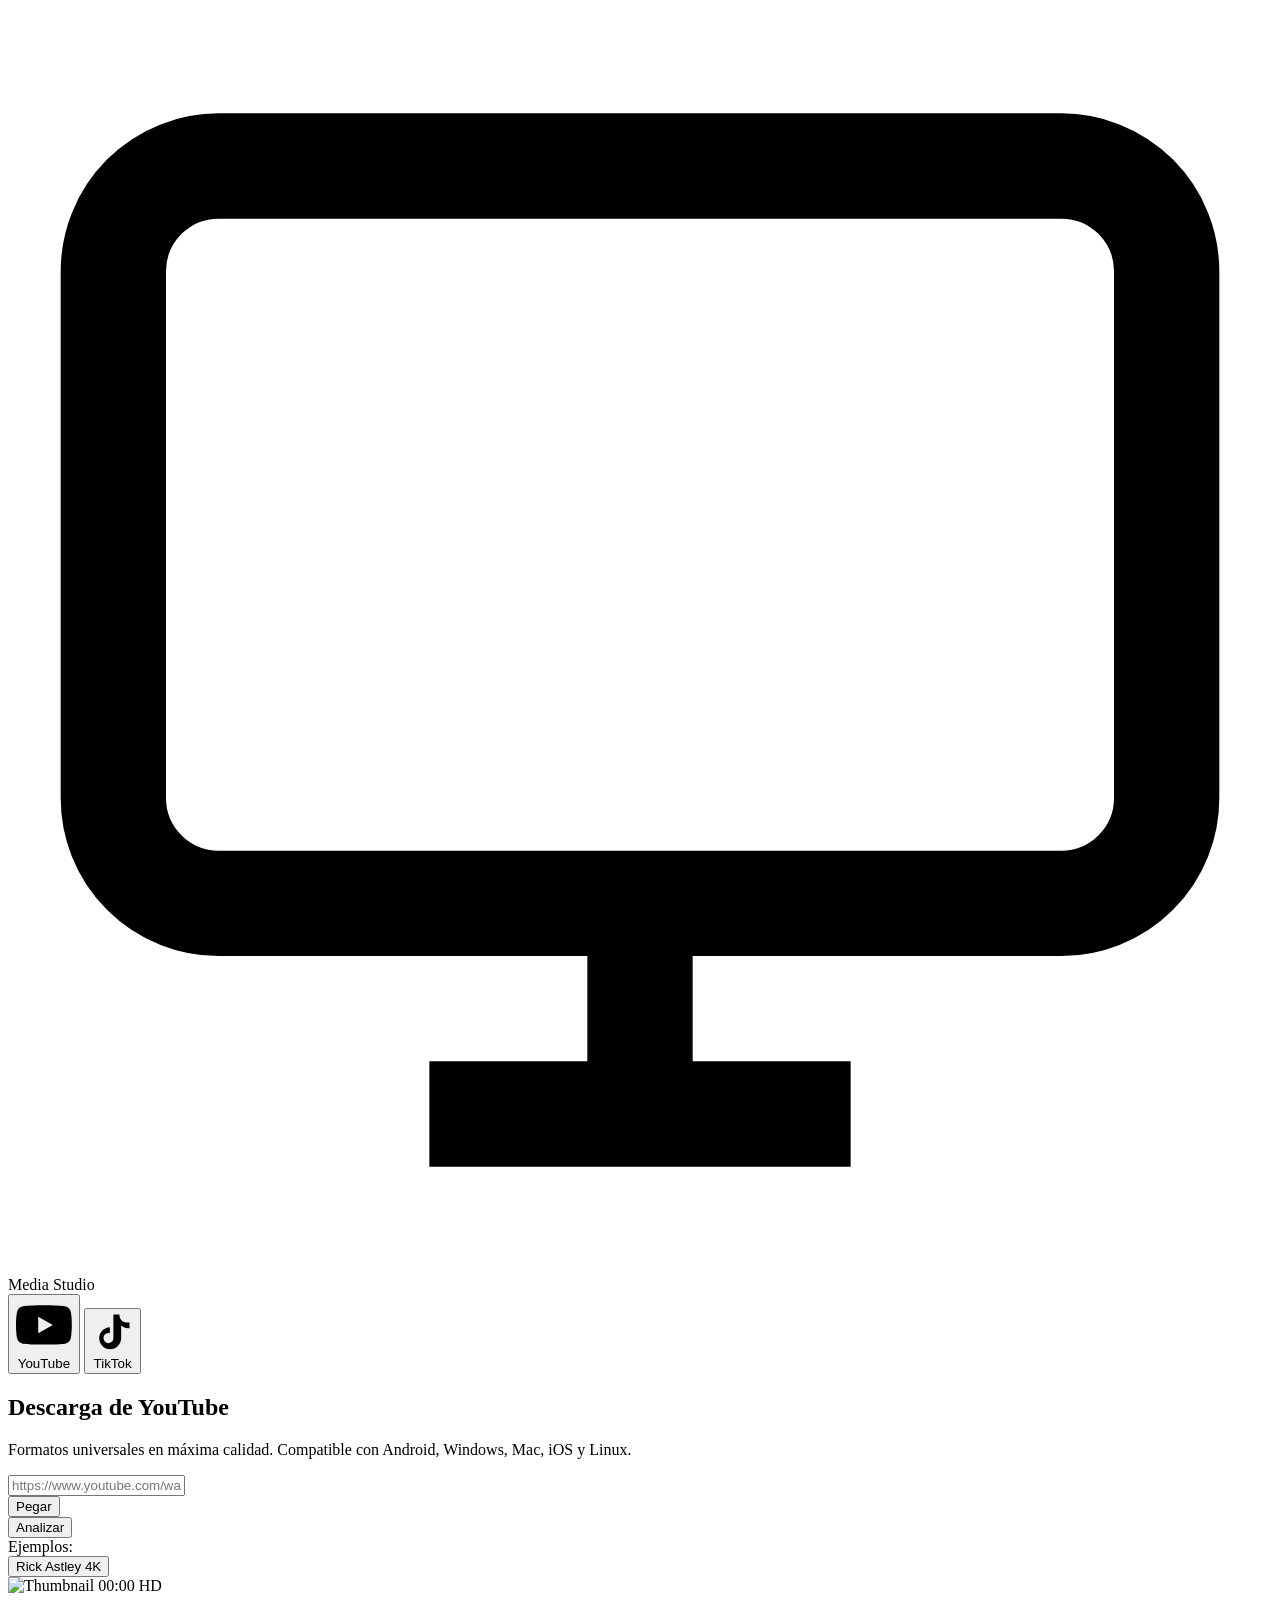
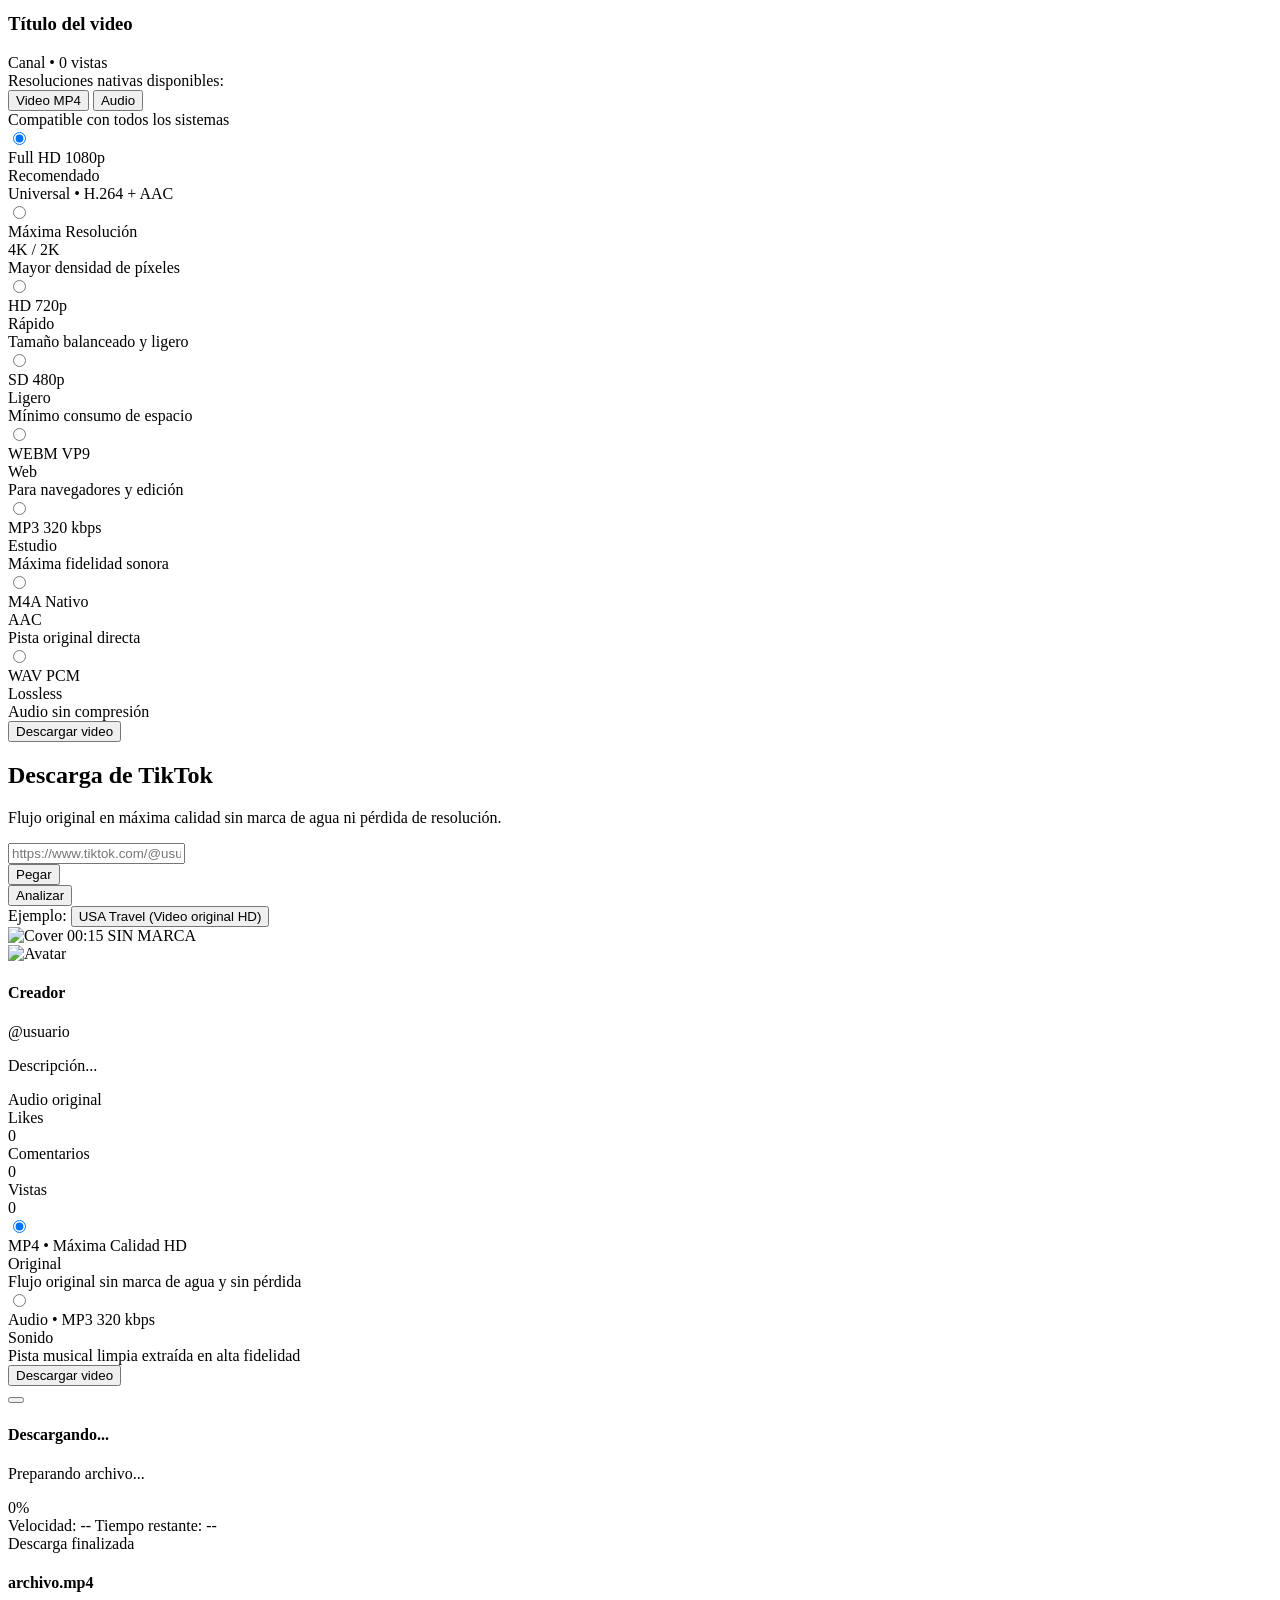
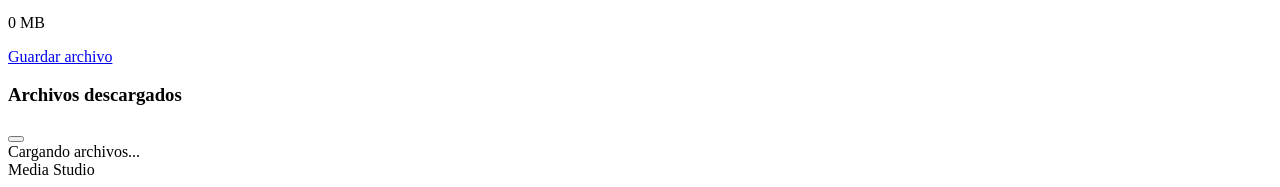
==== commit 5028351c: "Support cookies file/env and update sample links to verified 4K streams" ====
--- a/static/index.html
+++ b/static/index.html
@@ -132,12 +132,8 @@
           <div class="mt-3 pt-3 border-t border-white/[0.06] flex items-center justify-between gap-2 text-xs text-[#86868b]">
             <span class="text-[#55555a]">Ejemplos:</span>
             <div class="flex items-center gap-2 flex-wrap">
-              <button type="button" class="sample-link text-[#86868b] hover:text-white transition" data-url="https://www.youtube.com/watch?v=jNQXAC9IVRw">
-                Me at the zoo
-              </button>
-              <span class="text-[#333336]">•</span>
-              <button type="button" class="sample-link text-[#86868b] hover:text-white transition" data-url="https://www.youtube.com/watch?v=aqz-KE-bpKQ">
-                Big Buck Bunny 4K
+              <button type="button" class="sample-link text-[#86868b] hover:text-white transition" data-url="https://www.youtube.com/watch?v=dQw4w9WgXcQ">
+                Rick Astley 4K
               </button>
             </div>
           </div>
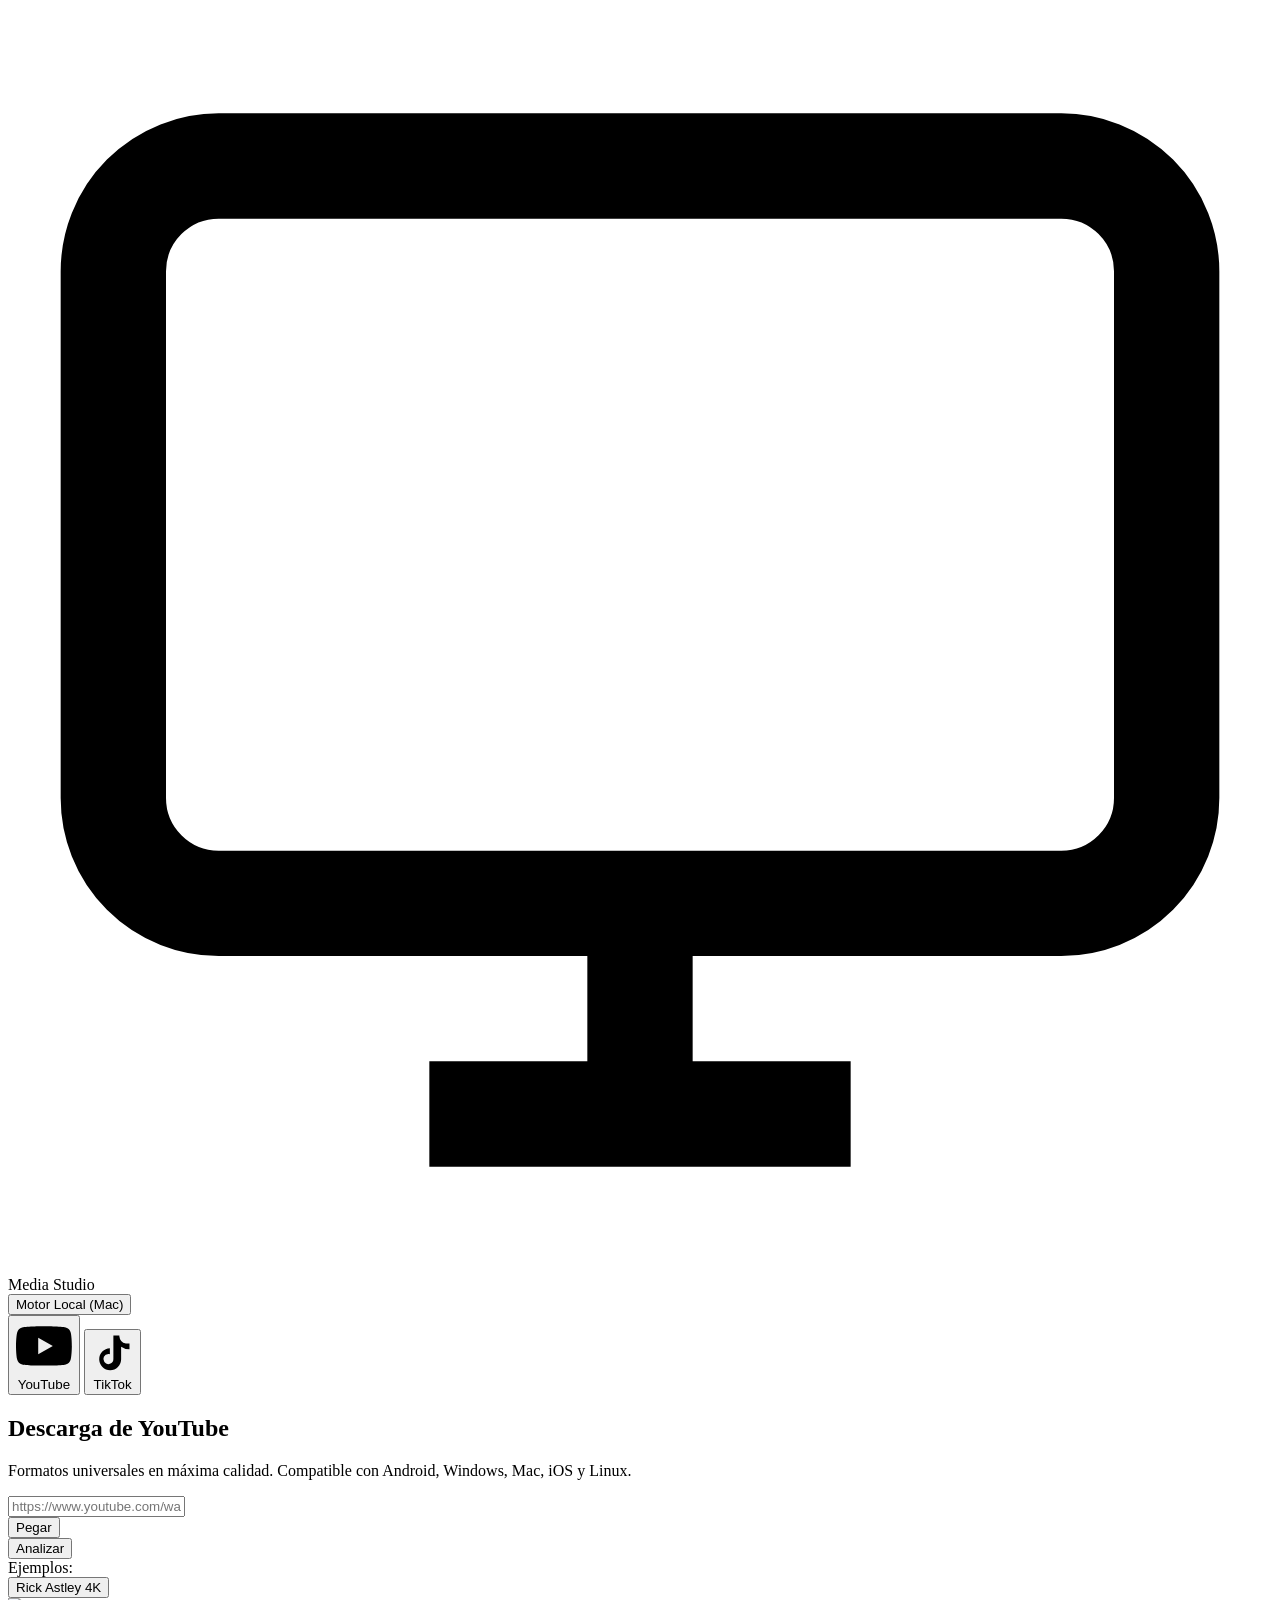
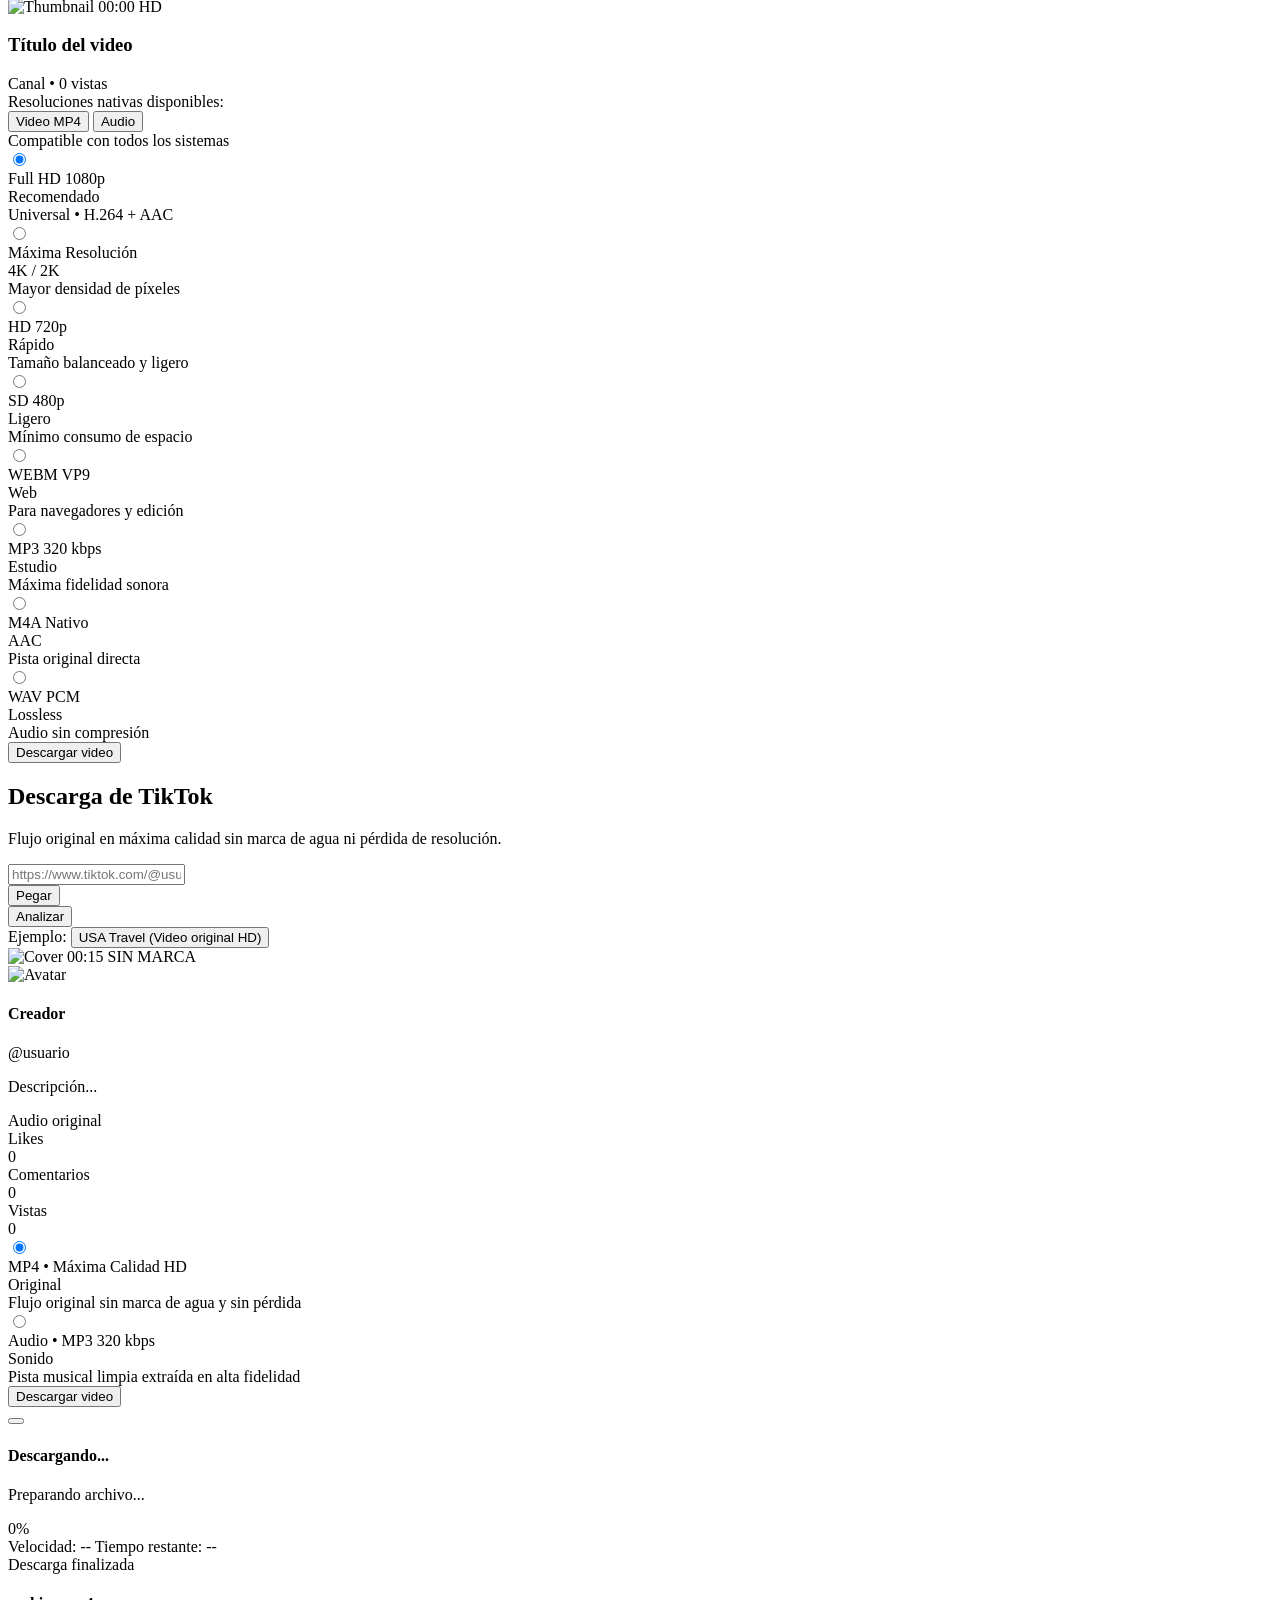
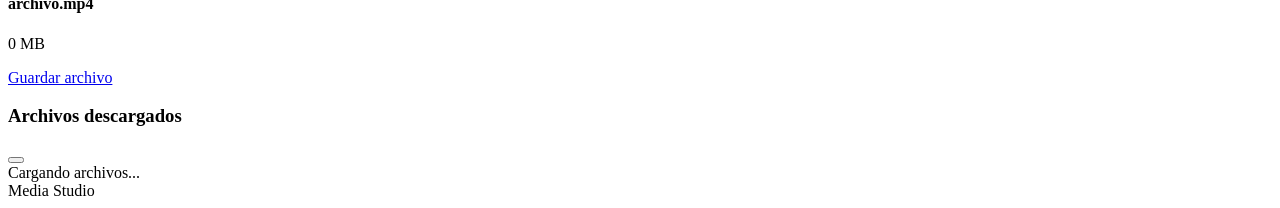
==== commit 6040b852: "feat: smart dual-engine architecture, local mac launcher, and multi-provider tiktok fallback" ====
--- a/static/index.html
+++ b/static/index.html
@@ -45,6 +45,17 @@
           Media Studio
         </span>
       </div>
+      <div class="flex items-center gap-2">
+        <button 
+          id="engineToggleBtn" 
+          type="button" 
+          title="Haz clic para alternar entre Motor Local y Nube"
+          class="flex items-center gap-2 px-3 py-1 rounded-full text-xs font-medium bg-[#1c1c1e] hover:bg-[#2c2c2e] border border-white/10 text-neutral-300 transition-all cursor-pointer"
+        >
+          <span id="engineDot" class="w-2 h-2 rounded-full bg-emerald-400"></span>
+          <span id="engineLabel">Motor Local (Mac)</span>
+        </button>
+      </div>
     </div>
   </nav>
 
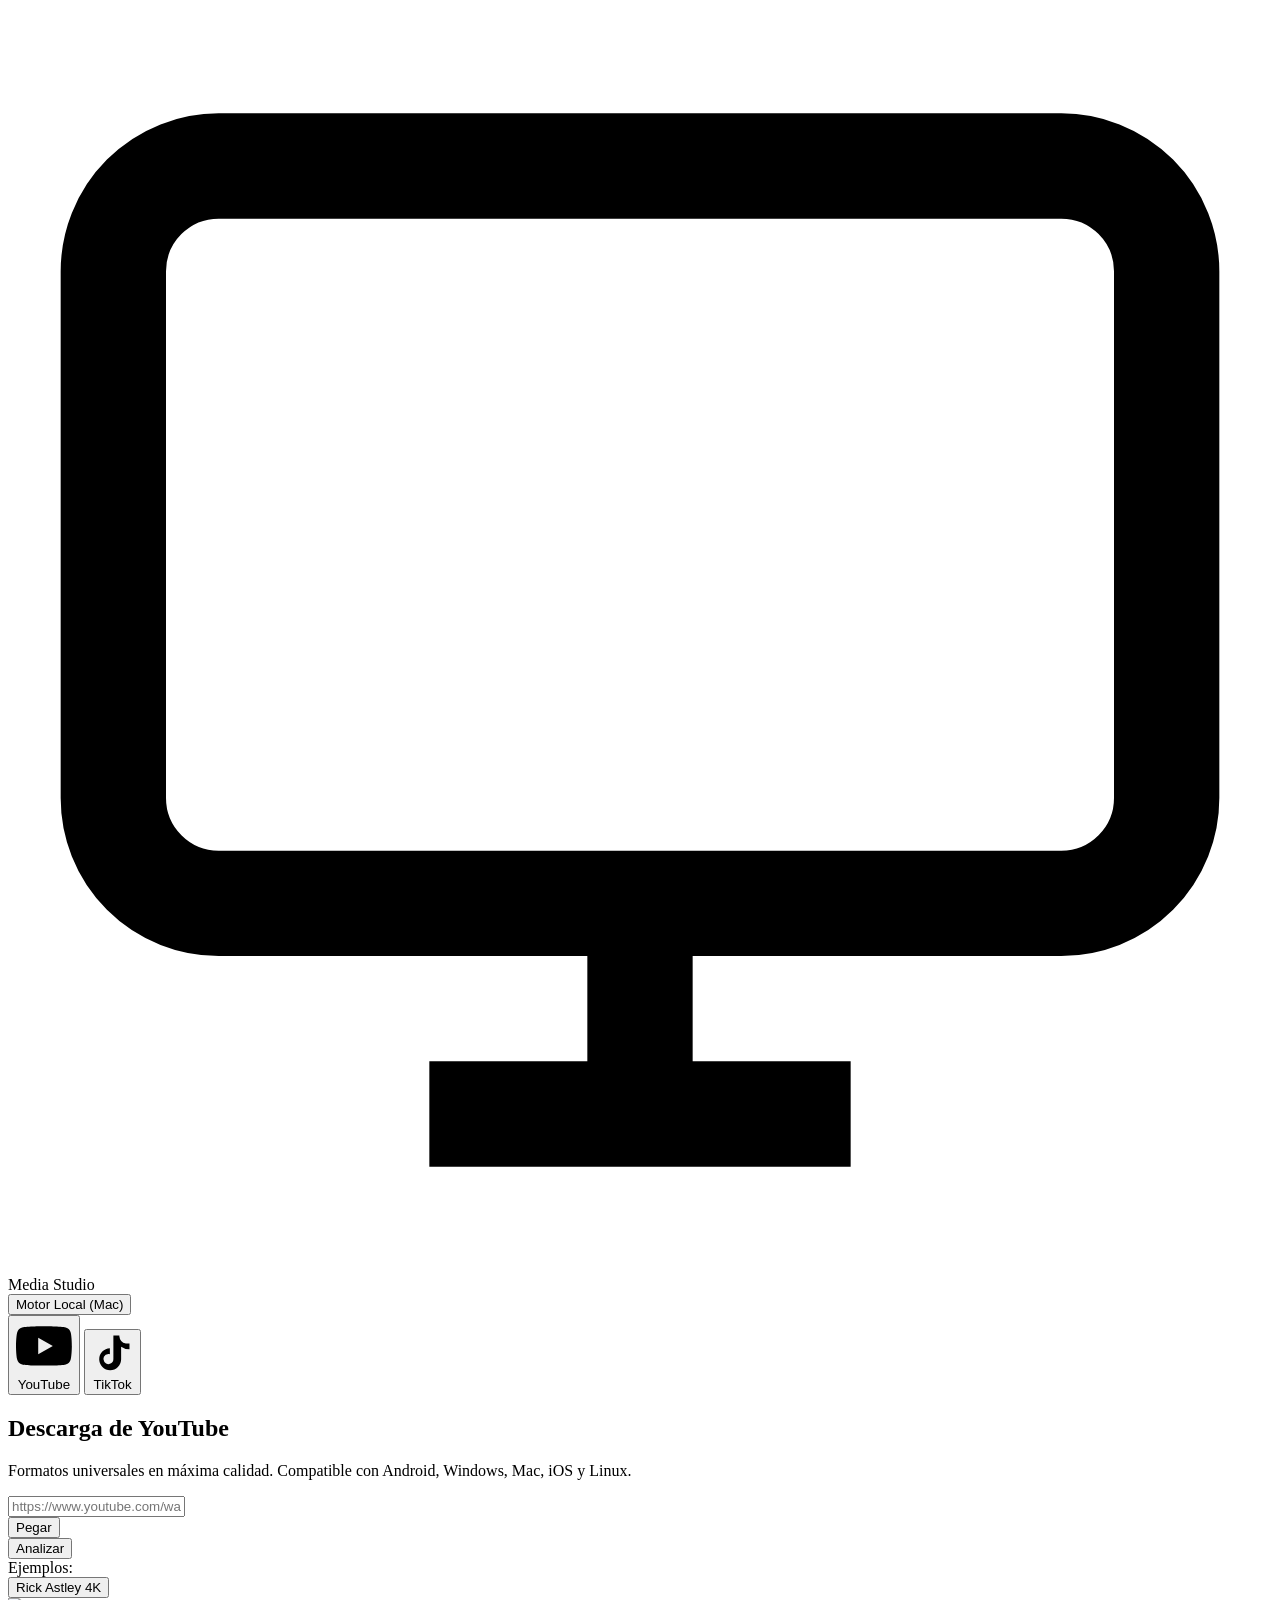
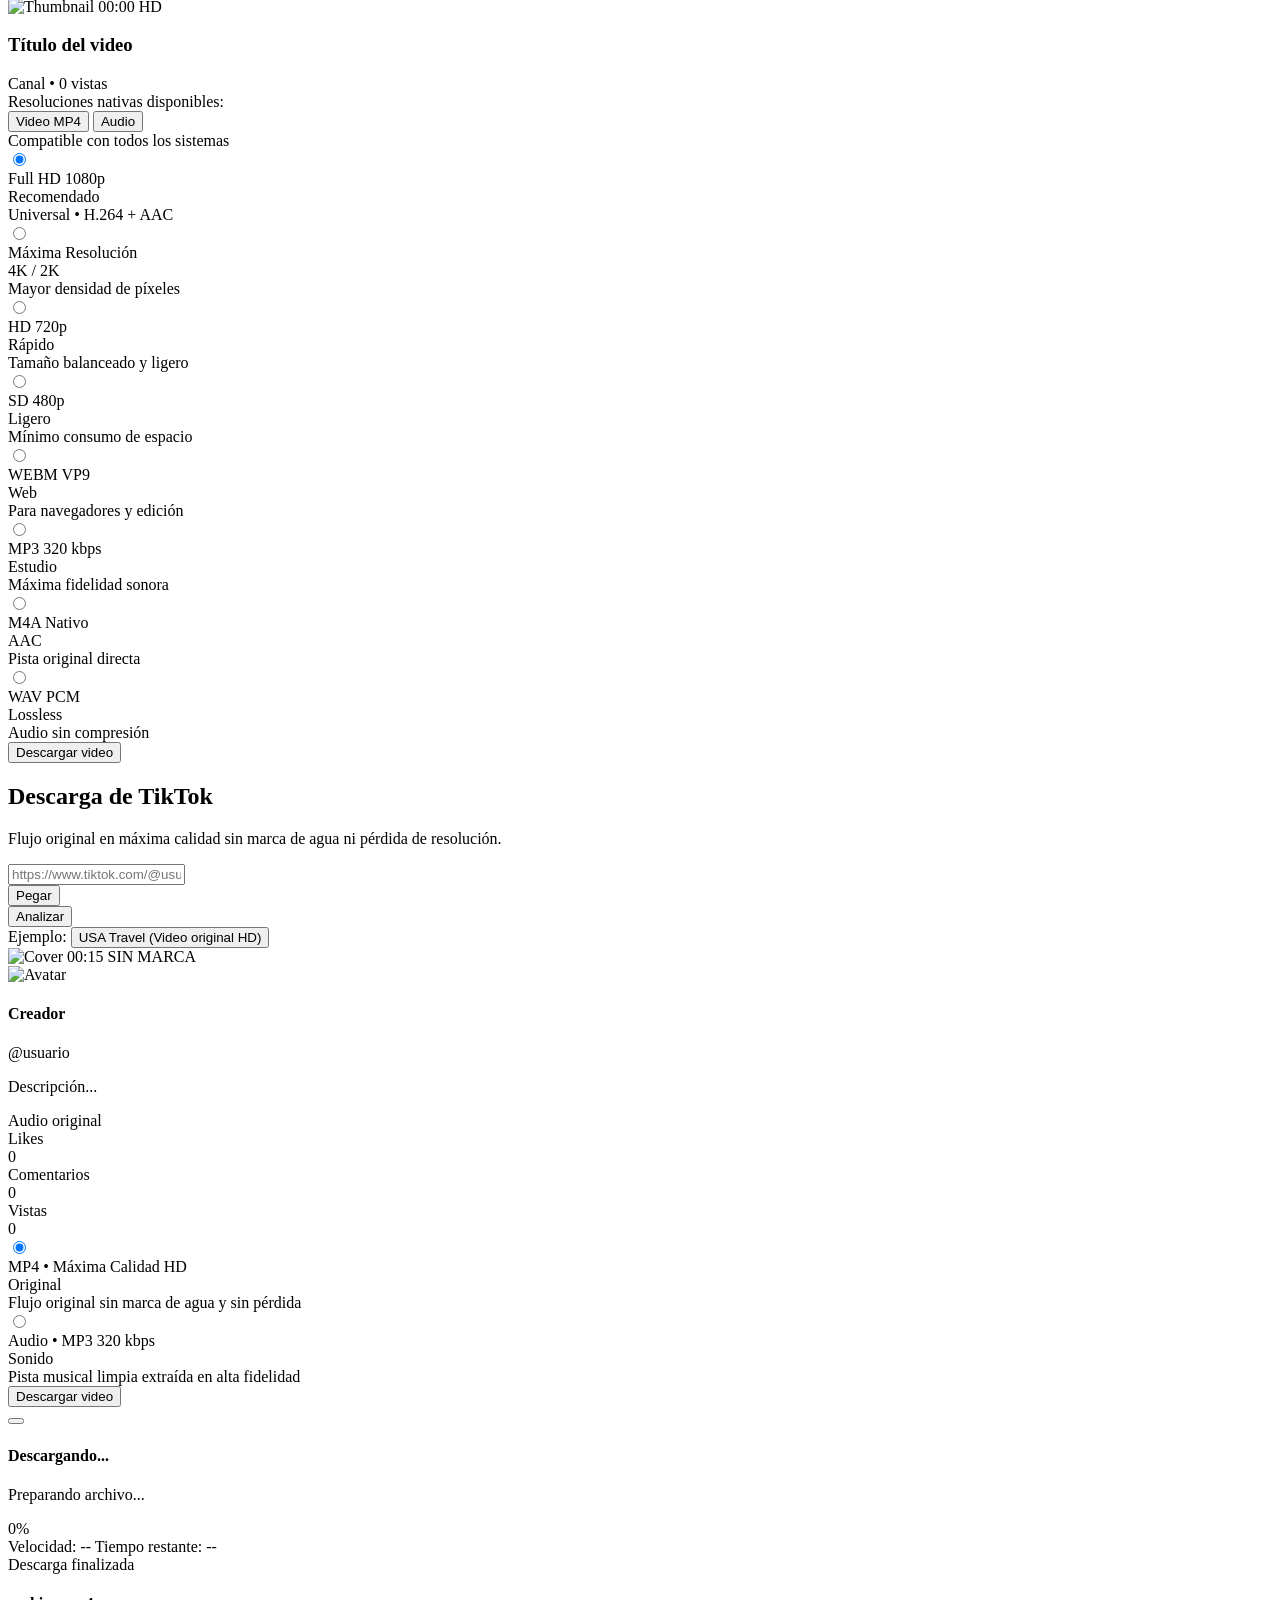
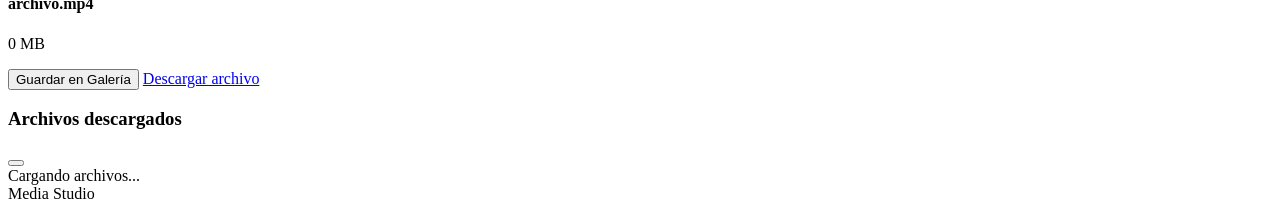
==== commit e0fe7324: "feat: direct save to gallery for iOS/Android and bulletproof YouTube HD formats" ====
--- a/static/index.html
+++ b/static/index.html
@@ -493,15 +493,23 @@
             <p id="completedFileSize" class="text-xs text-[#86868b] font-mono">0 MB</p>
           </div>
 
-          <div class="flex items-center gap-2 w-full sm:w-auto">
+          <div class="flex flex-col sm:flex-row items-center gap-2 w-full sm:w-auto">
+            <button 
+              id="btnSaveToGallery" 
+              type="button" 
+              class="w-full sm:w-auto px-5 py-2.5 rounded-xl text-xs font-semibold flex items-center justify-center gap-1.5 bg-emerald-500 hover:bg-emerald-400 text-black shadow-sm transition-all cursor-pointer"
+            >
+              <i data-lucide="image" class="w-3.5 h-3.5"></i>
+              <span>Guardar en Galería</span>
+            </button>
             <a 
               id="btnSaveFile" 
               href="#" 
               download 
-              class="apple-btn-primary w-full sm:w-auto px-6 py-2.5 rounded-xl text-xs font-medium flex items-center justify-center gap-1.5"
+              class="w-full sm:w-auto px-4 py-2.5 rounded-xl text-xs font-medium flex items-center justify-center gap-1.5 bg-[#1c1c1e] hover:bg-[#2c2c2e] text-neutral-300 border border-white/10 transition-all"
             >
               <i data-lucide="download" class="w-3.5 h-3.5"></i>
-              <span>Guardar archivo</span>
+              <span>Descargar archivo</span>
             </a>
           </div>
         </div>
